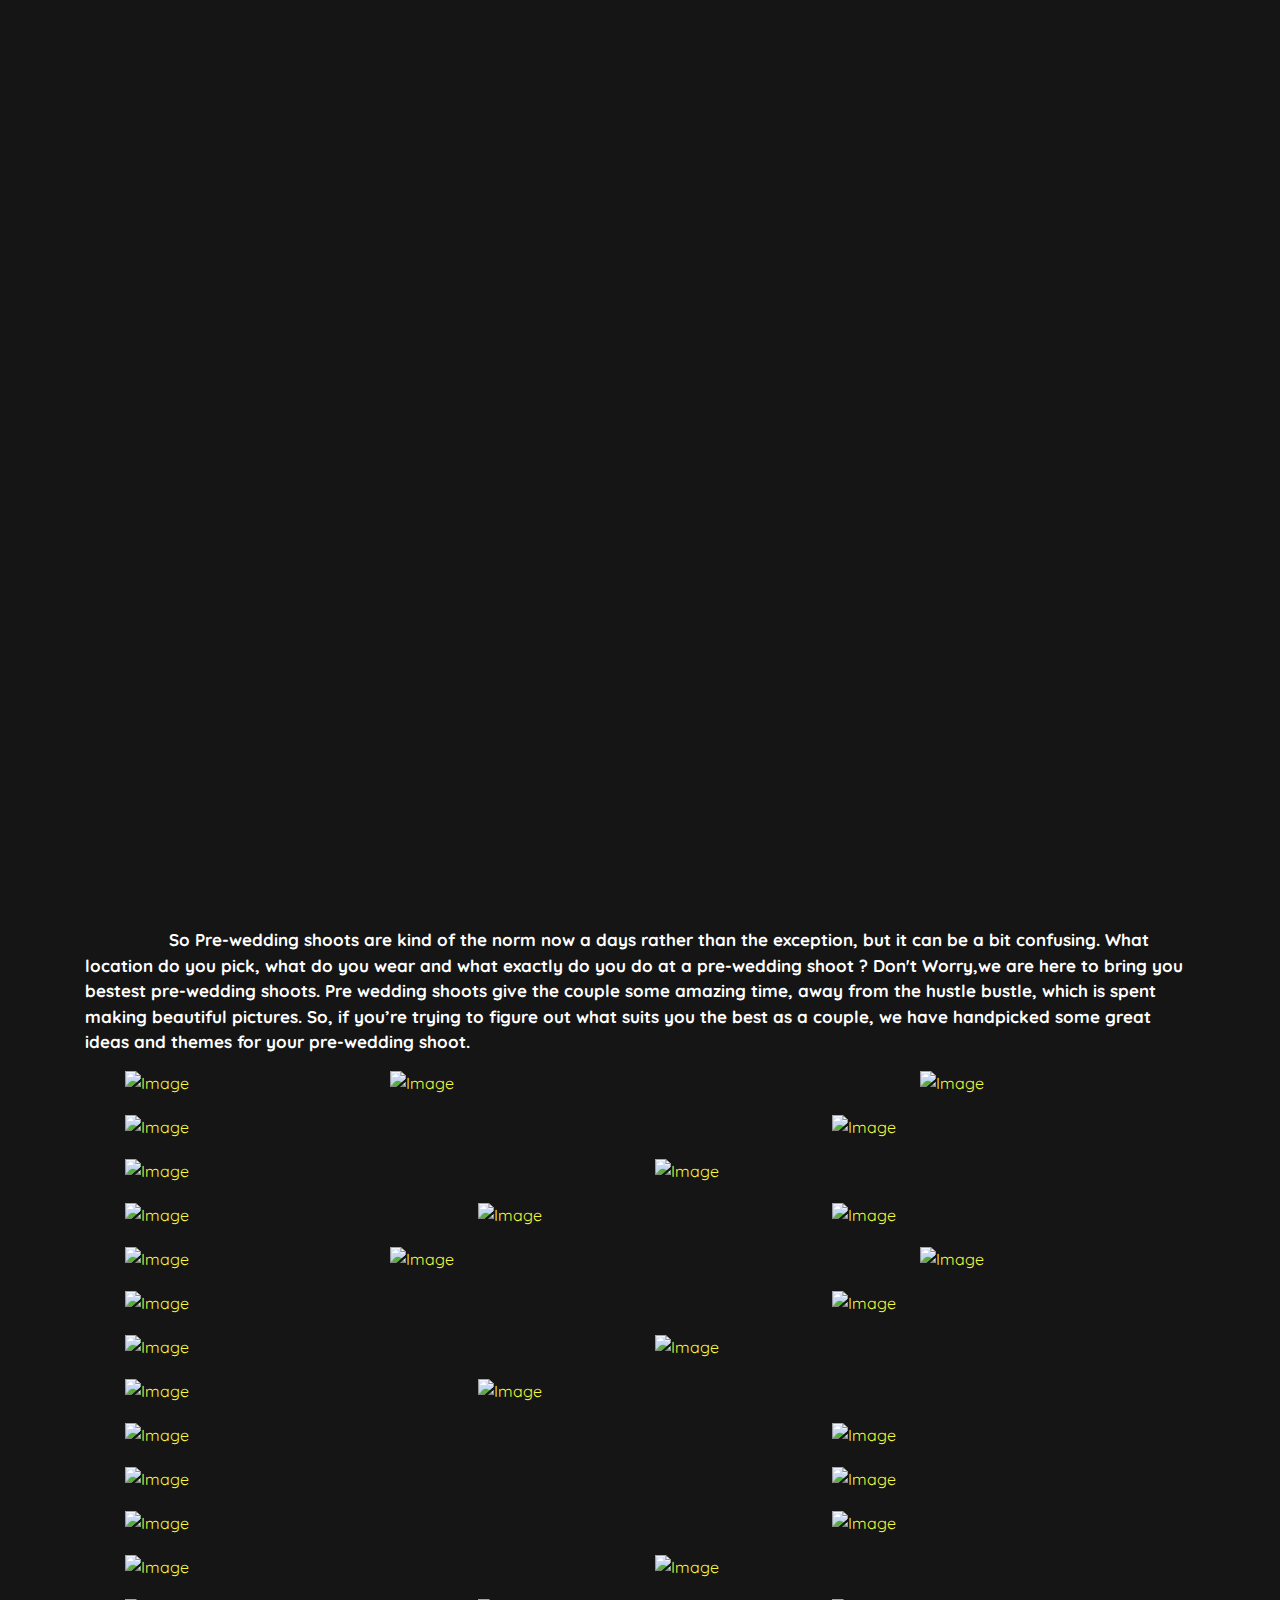
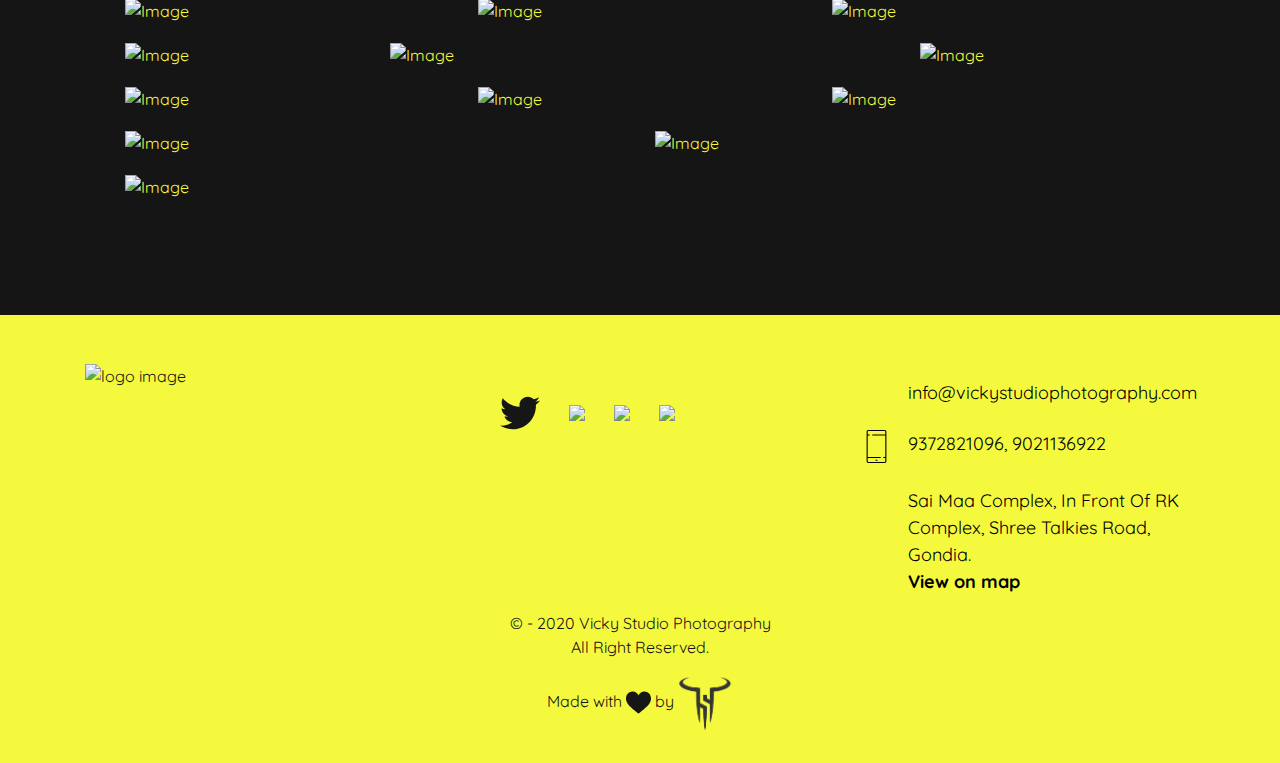
==== cinematography.html @ 84b9fa79 "Add files via upload" ====
<!DOCTYPE html>
<html>

<head>
    <title>Pre-Wedding Photography</title>
    <!-- Metadata -->
    <meta charset="utf-8">
    <meta name="viewport" content="width=device-width, initial-scale=1">
    <!-- Favicon -->
    <link rel="icon" type="image/png" href="assets/images/favicon.png" />
    <link href="images/favicon192x192.png" rel=apple-touch-icon />
    <link rel=icon href="images/favicon192x192.png">
    <link rel="icon" href="images/favicon32x32.png" sizes="32x32" />
    <link rel="icon" href="images/favicon192x192.png" sizes="192x192" />
    <!-- Fonts -->
    <link href="https://fonts.googleapis.com/css?family=Quicksand:300,400,500,600,700&display=swap" rel="stylesheet">
    <link rel="stylesheet" href="css/bootstrap.min.css">
    <!-- CSS Plugins -->
    <link rel="stylesheet" href="https://colorlib.com/preview/theme/shutter/css/magnific-popup.css">
    <link rel="stylesheet" href="https://colorlib.com/preview/theme/shutter/css/jquery-ui.css">
    <link rel="stylesheet" href="https://colorlib.com/preview/theme/shutter/css/aos.css">
    <link rel="stylesheet" href="https://colorlib.com/preview/theme/shutter/css/fancybox.min.css">
    <!-- Custom CSS File -->
    <link rel="stylesheet" href="css/style.css">
    <link rel="stylesheet" href="css/plugins.min.css">
    <link rel="stylesheet" href="css/stylegallery.css">



</head>

<body>
    <div class="">
        <!-- Preloader -->
        <div class="ms-preloader"></div>
        <!-- Header -->
        <header class="ms-header navbar-white">
            <nav class="ms-nav">
                <!-- -->
                <div class="ms-logo">
                    <a href="index.html" data-type="page-transition">
                        <div class="logo-dark"><img src="assets/images/brandlogo12.png" alt="logo image"></div>
                        <div class="logo-light current"><img src="assets/images/brandlogo12.png" alt="logo image"></div>
                    </a>
                </div>
                <button class="hamburger" type="button" data-toggle="navigation">
                    <span class="hamburger-box">
                        <span class="hamburger-label">menu</span>
                        <span class="hamburger-inner"></span>
                    </span>
                </button>
                <div class="height-full-viewport">
                    <ul class="ms-navbar">
                        <!-- Nav Link -->
                        <li class="nav-item">
                            <a href="index.html" data-type="page-transition">
                                <span class="ms-btn">home</span>
                                <span class="nav-item__label">Back to home page</span>
                            </a>
                        </li>
                        <!-- Nav Link -->
                        <!--    <li class="nav-item">
                            <a href="albums.html" data-type="page-transition">
                                <span class="ms-btn">albums</span>
                                <span class="nav-item__label">View all our works</span>
                            </a>
                        </li> -->
                        <!-- Nav Link -->
                        <li class="nav-item">
                            <a href="gallery.html" data-type="page-transition">
                                <span class="ms-btn">gallery</span>
                                <span class="nav-item__label">Interactively disintermediate</span>
                            </a>
                        </li>
                        <!-- Nav Link -->
                        <li class="nav-item">
                            <a href="services.html" data-type="page-transition">
                                <span class="ms-btn">Services</span>
                                <span class="nav-item__label">Discover fascinating stories</span>
                            </a>
                        </li>
                        <!-- Nav Link -->
                        <li class="nav-item">
                            <a href="about.html" data-type="page-transition">
                                <span class="ms-btn">about</span>
                                <span class="nav-item__label">Learn more about the author</span>
                            </a>
                        </li>
                        <!-- Nav Link -->
                        <li class="nav-item">
                            <a href="contact.html" data-type="page-transition">
                                <span class="ms-btn">contact</span>
                                <span class="nav-item__label">Get in touch and find us</span>
                            </a>
                        </li>
                    </ul>
                </div>
            </nav>
        </header>
    </div>
    <section id="prewed-header" class="pt-5 pb-5">
        <div class="container pt-5">
            <div class="row pt-5">
                <div class="col-md-12   prewed-headerbg">
                    <h1 class="item2 mt-5 "><span>Cinematographys</span></h1>
                </div>
            </div>
        </div>
    </section>
    <section id="prewed_info" class="">
        <div class="container ">
            <!-- <h2>More <span>Creativity.</span> More <span>Photography.</span></h2> -->
            <h2>All Sort of <span>Props</span> <br>& <span>Strike </span>pose as you like.</h2>
            <p class="pt-5 ">
                So Pre-wedding shoots are kind of the norm now a days rather than the exception, but it can be a bit confusing. What location do you pick, what do you wear and what exactly do you do at a pre-wedding shoot ? Don't Worry,we are here to bring you bestest pre-wedding shoots.
                Pre wedding shoots give the couple some amazing time, away from the hustle bustle, which is spent making beautiful pictures.
                So, if you’re trying to figure out what suits you the best as a couple, we have handpicked some great ideas and themes for your pre-wedding shoot.
            </p>
        </div>
    </section>
    <section id="main-gallery">
        <main class="main-content">
            <div class="container-fluid photos">
                <div class="row align-items-stretch">
                    <div class="col-6 col-md-6 col-lg-3 aos-init aos-animate" data-aos="fade-up">
                        <a href="assets/pre-wedding/prewed-(1).jpg" class="d-block photo-item" data-fancybox="gallery">
                            <img src="assets/pre-wedding/prewed-(1).jpg" alt="Image" class="img-fluid">
                            <div class="photo-text-more">
                                <span class="icon icon-search"></span>
                            </div>
                        </a>
                    </div>
                    <div class="col-6 col-md-6 col-lg-6 aos-init aos-animate" data-aos="fade-up" data-aos-delay="100">
                        <a href="assets/pre-wedding/prewed-(4).jpg" class="d-block photo-item" data-fancybox="gallery">
                            <img src="assets/pre-wedding/prewed-(4).jpg" alt="Image" class="img-fluid">
                            <div class="photo-text-more">
                                <span class="icon icon-search"></span>
                            </div>
                        </a>
                    </div>
                    <div class="col-6 col-md-6 col-lg-3 aos-init aos-animate" data-aos="fade-up" data-aos-delay="200">
                        <a href="assets/pre-wedding/prewed-(3).jpg" class="d-block photo-item" data-fancybox="gallery">
                            <img src="assets/pre-wedding/prewed-(3).jpg" alt="Image" class="img-fluid">
                            <div class="photo-text-more">
                                <span class="icon icon-search"></span>
                            </div>
                        </a>
                    </div>
                    <div class="col-6 col-md-6 col-lg-8 aos-init aos-animate" data-aos="fade-up">
                        <a href="assets/pre-wedding/prewed-(2).jpg" class="d-block photo-item" data-fancybox="gallery">
                            <img src="assets/pre-wedding/prewed-(2).jpg" alt="Image" class="img-fluid">
                            <div class="photo-text-more">
                                <span class="icon icon-search"></span>
                            </div>
                        </a>
                    </div>
                    <div class="col-6 col-md-6 col-lg-4 aos-init aos-animate" data-aos="fade-up" data-aos-delay="100">
                        <a href="assets/pre-wedding/prewed-(5).jpg" class="d-block photo-item" data-fancybox="gallery">
                            <img src="assets/pre-wedding/prewed-(5).jpg" alt="Image" class="img-fluid">
                            <div class="photo-text-more">
                                <span class="icon icon-search"></span>
                            </div>
                        </a>
                    </div>
                    <div class="col-6 col-md-6 col-lg-6 aos-init" data-aos="fade-up">
                        <a href="assets/pre-wedding/prewed-(6).jpg" class="d-block photo-item" data-fancybox="gallery">
                            <img src="assets/pre-wedding/prewed-(6).jpg" alt="Image" class="img-fluid">
                            <div class="photo-text-more">
                                <span class="icon icon-search"></span>
                            </div>
                        </a>
                    </div>
                    <div class="col-6 col-md-6 col-lg-6 aos-init" data-aos="fade-up" data-aos-delay="100">
                        <a href="assets/pre-wedding/prewed-(7).jpg" class="d-block photo-item" data-fancybox="gallery">
                            <img src="assets/pre-wedding/prewed-(7).jpg" alt="Image" class="img-fluid">
                            <div class="photo-text-more">
                                <span class="icon icon-search"></span>
                            </div>
                        </a>
                    </div>
                    <div class="col-6 col-md-6 col-lg-4 aos-init" data-aos="fade-up">
                        <a href="assets/pre-wedding/prewed-(8).jpg" class="d-block photo-item" data-fancybox="gallery">
                            <img src="assets/pre-wedding/prewed-(8).jpg" alt="Image" class="img-fluid">
                            <div class="photo-text-more">
                                <span class="icon icon-search"></span>
                            </div>
                        </a>
                    </div>
                    <div class="col-6 col-md-6 col-lg-4 aos-init" data-aos="fade-up" data-aos-delay="100">
                        <a href="assets/pre-wedding/prewed-(9).jpg" class="d-block photo-item" data-fancybox="gallery">
                            <img src="assets/pre-wedding/prewed-(9).jpg" alt="Image" class="img-fluid">
                            <div class="photo-text-more">
                                <span class="icon icon-search"></span>
                            </div>
                        </a>
                    </div>
                    <div class="col-6 col-md-6 col-lg-4 aos-init" data-aos="fade-up" data-aos-delay="200">
                        <a href="assets/pre-wedding/prewed-(10).jpg" class="d-block photo-item" data-fancybox="gallery">
                            <img src="assets/pre-wedding/prewed-(10).jpg" alt="Image" class="img-fluid">
                            <div class="photo-text-more">
                                <span class="icon icon-search"></span>
                            </div>
                        </a>
                    </div>
                    <div class="col-6 col-md-6 col-lg-3 aos-init" data-aos="fade-up">
                        <a href="assets/pre-wedding/prewed-(12).jpg" class="d-block photo-item" data-fancybox="gallery">
                            <img src="assets/pre-wedding/prewed-(12).jpg" alt="Image" class="img-fluid">
                            <div class="photo-text-more">
                                <span class="icon icon-search"></span>
                            </div>
                        </a>
                    </div>
                    <div class="col-6 col-md-6 col-lg-6 aos-init" data-aos="fade-up" data-aos-delay="100">
                        <a href="assets/pre-wedding/prewed-(11).jpg" class="d-block photo-item" data-fancybox="gallery">
                            <img src="assets/pre-wedding/prewed-(11).jpg" alt="Image" class="img-fluid">
                            <div class="photo-text-more">
                                <span class="icon icon-search"></span>
                            </div>
                        </a>
                    </div>
                    <div class="col-6 col-md-6 col-lg-3 aos-init" data-aos="fade-up" data-aos-delay="200">
                        <a href="assets/pre-wedding/prewed-(13).jpg" class="d-block photo-item" data-fancybox="gallery">
                            <img src="assets/pre-wedding/prewed-(13).jpg" alt="Image" class="img-fluid">
                            <div class="photo-text-more">
                                <span class="icon icon-search"></span>
                            </div>
                        </a>
                    </div>
                    <div class="col-6 col-md-6 col-lg-8 aos-init" data-aos="fade-up">
                        <a href="assets/pre-wedding/prewed-(14).jpg" class="d-block photo-item" data-fancybox="gallery">
                            <img src="assets/pre-wedding/prewed-(14).jpg" alt="Image" class="img-fluid">
                            <div class="photo-text-more">
                                <span class="icon icon-search"></span>
                            </div>
                        </a>
                    </div>
                    <div class="col-6 col-md-6 col-lg-4 aos-init" data-aos="fade-up" data-aos-delay="100">
                        <a href="assets/pre-wedding/prewed-(15).jpg" class="d-block photo-item" data-fancybox="gallery">
                            <img src="assets/pre-wedding/prewed-(15).jpg" alt="Image" class="img-fluid">
                            <div class="photo-text-more">
                                <span class="icon icon-search"></span>
                            </div>
                        </a>
                    </div>
                    <div class="col-6 col-md-6 col-lg-6 aos-init" data-aos="fade-up">
                        <a href="assets/pre-wedding/prewed-(16).jpg" class="d-block photo-item" data-fancybox="gallery">
                            <img src="assets/pre-wedding/prewed-(16).jpg" alt="Image" class="img-fluid">
                            <div class="photo-text-more">
                                <span class="icon icon-search"></span>
                            </div>
                        </a>
                    </div>
                    <div class="col-6 col-md-6 col-lg-6 aos-init" data-aos="fade-up" data-aos-delay="100">
                        <a href="assets/pre-wedding/prewed-(17).jpg" class="d-block photo-item" data-fancybox="gallery">
                            <img src="assets/pre-wedding/prewed-(17).jpg" alt="Image" class="img-fluid">
                            <div class="photo-text-more">
                                <span class="icon icon-search"></span>
                            </div>
                        </a>
                    </div>
                    <div class="col-6 col-md-6 col-lg-4 aos-init" data-aos="fade-up">
                        <a href="assets/pre-wedding/prewed-(19).jpg" class="d-block photo-item" data-fancybox="gallery">
                            <img src="assets/pre-wedding/prewed-(19).jpg" alt="Image" class="img-fluid">
                            <div class="photo-text-more">
                                <span class="icon icon-search"></span>
                            </div>
                        </a>
                    </div>
                    <div class="col-6 col-md-6 col-lg-8 aos-init" data-aos="fade-up" data-aos-delay="100">
                        <a href="assets/pre-wedding/prewed-(18).jpg" class="d-block photo-item" data-fancybox="gallery">
                            <img src="assets/pre-wedding/prewed-(18).jpg" alt="Image" class="img-fluid">
                            <div class="photo-text-more">
                                <span class="icon icon-search"></span>
                            </div>
                        </a>
                    </div>
                    <div class="col-6 col-md-6 col-lg-8 aos-init" data-aos="fade-up" data-aos-delay="100">
                        <a href="assets/pre-wedding/prewed-(20).jpg" class="d-block photo-item" data-fancybox="gallery">
                            <img src="assets/pre-wedding/prewed-(20).jpg" alt="Image" class="img-fluid">
                            <div class="photo-text-more">
                                <span class="icon icon-search"></span>
                            </div>
                        </a>
                    </div>




                    <div class="col-6 col-md-6 col-lg-4 aos-init aos-animate" data-aos="fade-up">
                        <a href="assets/pre-wedding/prewed-(21).jpg" class="d-block photo-item" data-fancybox="gallery">
                            <img src="assets/pre-wedding/prewed-(21).jpg" alt="Image" class="img-fluid">
                            <div class="photo-text-more">
                                <span class="icon icon-search"></span>
                            </div>
                        </a>
                    </div>
                    <div class="col-6 col-md-6 col-lg-8 aos-init aos-animate" data-aos="fade-up" data-aos-delay="100">
                        <a href="assets/pre-wedding/prewed-(22).jpg" class="d-block photo-item" data-fancybox="gallery">
                            <img src="assets/pre-wedding/prewed-(22).jpg" alt="Image" class="img-fluid">
                            <div class="photo-text-more">
                                <span class="icon icon-search"></span>
                            </div>
                        </a>
                    </div>
                    <div class="col-6 col-md-6 col-lg-4 aos-init aos-animate" data-aos="fade-up" data-aos-delay="200">
                        <a href="assets/pre-wedding/prewed-(23).jpg" class="d-block photo-item" data-fancybox="gallery">
                            <img src="assets/pre-wedding/prewed-(23).jpg" alt="Image" class="img-fluid">
                            <div class="photo-text-more">
                                <span class="icon icon-search"></span>
                            </div>
                        </a>
                    </div>
                    <div class="col-6 col-md-6 col-lg-8 aos-init aos-animate" data-aos="fade-up">
                        <a href="assets/pre-wedding/prewed-(24).jpg" class="d-block photo-item" data-fancybox="gallery">
                            <img src="assets/pre-wedding/prewed-(24).jpg" alt="Image" class="img-fluid">
                            <div class="photo-text-more">
                                <span class="icon icon-search"></span>
                            </div>
                        </a>
                    </div>
                    <div class="col-6 col-md-6 col-lg-4 aos-init aos-animate" data-aos="fade-up" data-aos-delay="100">
                        <a href="assets/pre-wedding/prewed-(25).jpg" class="d-block photo-item" data-fancybox="gallery">
                            <img src="assets/pre-wedding/prewed-(25).jpg" alt="Image" class="img-fluid">
                            <div class="photo-text-more">
                                <span class="icon icon-search"></span>
                            </div>
                        </a>
                    </div>
                    <div class="col-6 col-md-6 col-lg-6 aos-init" data-aos="fade-up">
                        <a href="assets/pre-wedding/prewed-(26).jpg" class="d-block photo-item" data-fancybox="gallery">
                            <img src="assets/pre-wedding/prewed-(26).jpg" alt="Image" class="img-fluid">
                            <div class="photo-text-more">
                                <span class="icon icon-search"></span>
                            </div>
                        </a>
                    </div>
                    <div class="col-6 col-md-6 col-lg-6 aos-init" data-aos="fade-up" data-aos-delay="100">
                        <a href="assets/pre-wedding/prewed-(27).jpg" class="d-block photo-item" data-fancybox="gallery">
                            <img src="assets/pre-wedding/prewed-(27).jpg" alt="Image" class="img-fluid">
                            <div class="photo-text-more">
                                <span class="icon icon-search"></span>
                            </div>
                        </a>
                    </div>
                    <div class="col-6 col-md-6 col-lg-4 aos-init" data-aos="fade-up">
                        <a href="assets/pre-wedding/prewed-(28).jpg" class="d-block photo-item" data-fancybox="gallery">
                            <img src="assets/pre-wedding/prewed-(28).jpg" alt="Image" class="img-fluid">
                            <div class="photo-text-more">
                                <span class="icon icon-search"></span>
                            </div>
                        </a>
                    </div>
                    <div class="col-6 col-md-6 col-lg-4 aos-init" data-aos="fade-up" data-aos-delay="100">
                        <a href="assets/pre-wedding/prewed-(29).jpg" class="d-block photo-item" data-fancybox="gallery">
                            <img src="assets/pre-wedding/prewed-(29).jpg" alt="Image" class="img-fluid">
                            <div class="photo-text-more">
                                <span class="icon icon-search"></span>
                            </div>
                        </a>
                    </div>
                    <div class="col-6 col-md-6 col-lg-4 aos-init" data-aos="fade-up" data-aos-delay="200">
                        <a href="assets/pre-wedding/prewed-(30).jpg" class="d-block photo-item" data-fancybox="gallery">
                            <img src="assets/pre-wedding/prewed-(30).jpg" alt="Image" class="img-fluid">
                            <div class="photo-text-more">
                                <span class="icon icon-search"></span>
                            </div>
                        </a>
                    </div>
                    <div class="col-6 col-md-6 col-lg-3 aos-init" data-aos="fade-up">
                        <a href="assets/pre-wedding/prewed-(31).jpg" class="d-block photo-item" data-fancybox="gallery">
                            <img src="assets/pre-wedding/prewed-(31).jpg" alt="Image" class="img-fluid">
                            <div class="photo-text-more">
                                <span class="icon icon-search"></span>
                            </div>
                        </a>
                    </div>
                    <div class="col-6 col-md-6 col-lg-6 aos-init" data-aos="fade-up" data-aos-delay="100">
                        <a href="assets/pre-wedding/prewed-(32).jpg" class="d-block photo-item" data-fancybox="gallery">
                            <img src="assets/pre-wedding/prewed-(32).jpg" alt="Image" class="img-fluid">
                            <div class="photo-text-more">
                                <span class="icon icon-search"></span>
                            </div>
                        </a>
                    </div>
                    <div class="col-6 col-md-6 col-lg-3 aos-init" data-aos="fade-up" data-aos-delay="200">
                        <a href="assets/pre-wedding/prewed-(33).jpg" class="d-block photo-item" data-fancybox="gallery">
                            <img src="assets/pre-wedding/prewed-(33).jpg" alt="Image" class="img-fluid">
                            <div class="photo-text-more">
                                <span class="icon icon-search"></span>
                            </div>
                        </a>
                    </div>
                    <div class="col-6 col-md-6 col-lg-4 aos-init" data-aos="fade-up">
                        <a href="assets/pre-wedding/prewed-(34).jpg" class="d-block photo-item" data-fancybox="gallery">
                            <img src="assets/pre-wedding/prewed-(34).jpg" alt="Image" class="img-fluid">
                            <div class="photo-text-more">
                                <span class="icon icon-search"></span>
                            </div>
                        </a>
                    </div>
                    <div class="col-6 col-md-6 col-lg-4 aos-init" data-aos="fade-up" data-aos-delay="100">
                        <a href="assets/pre-wedding/prewed-(35).jpg" class="d-block photo-item" data-fancybox="gallery">
                            <img src="assets/pre-wedding/prewed-(35).jpg" alt="Image" class="img-fluid">
                            <div class="photo-text-more">
                                <span class="icon icon-search"></span>
                            </div>
                        </a>
                    </div>
                    <div class="col-6 col-md-6 col-lg-4 aos-init" data-aos="fade-up">
                        <a href="assets/pre-wedding/prewed-(36).jpg" class="d-block photo-item" data-fancybox="gallery">
                            <img src="assets/pre-wedding/prewed-(36).jpg" alt="Image" class="img-fluid">
                            <div class="photo-text-more">
                                <span class="icon icon-search"></span>
                            </div>
                        </a>
                    </div>
                    <div class="col-6 col-md-6 col-lg-6 aos-init" data-aos="fade-up" data-aos-delay="100">
                        <a href="assets/pre-wedding/prewed-(37).jpg" class="d-block photo-item" data-fancybox="gallery">
                            <img src="assets/pre-wedding/prewed-(37).jpg" alt="Image" class="img-fluid">
                            <div class="photo-text-more">
                                <span class="icon icon-search"></span>
                            </div>
                        </a>
                    </div>
                    <!-- <div class="col-6 col-md-6 col-lg-4 aos-init" data-aos="fade-up">
                        <a href="assets/pre-wedding/prewed-(38).jpg" class="d-block photo-item" data-fancybox="gallery">
                            <img src="assets/pre-wedding/prewed-(38).jpg" alt="Image" class="img-fluid">
                            <div class="photo-text-more">
                                <span class="icon icon-search"></span>
                            </div>
                        </a>
                    </div> -->
                    <div class="col-6 col-md-6 col-lg-6 aos-init" data-aos="fade-up" data-aos-delay="100">
                        <a href="assets/pre-wedding/prewed-(39).jpg" class="d-block photo-item" data-fancybox="gallery">
                            <img src="assets/pre-wedding/prewed-(39).jpg" alt="Image" class="img-fluid">
                            <div class="photo-text-more">
                                <span class="icon icon-search"></span>
                            </div>
                        </a>
                    </div>
                    <div class="col-12 col-md-6 col-lg-12 aos-init" data-aos="fade-up" data-aos-delay="100">
                        <a href="assets/pre-wedding/prewed-(40).jpg" class="d-block photo-item" data-fancybox="gallery">
                            <img src="assets/pre-wedding/prewed-(40).jpg" alt="Image" class="img-fluid">
                            <div class="photo-text-more">
                                <span class="icon icon-search"></span>
                            </div>
                        </a>
                    </div>




                </div>
                <div class="row justify-content-center">
                    <div class="col-md-12 text-center py-5">
                    </div>
                </div>
            </div>
        </main>
        </div>
    </section>
    <footer class="pt-5 pb-3">
        <div class="container ">
            <div class="row">
                <div class="col-md-4">
                    <img src="assets/images/footerlogoblackfull.png" alt="logo image" class="footerlogo">
                </div>
                <div class="col-md-4">
                    <ul>
                        <li><img src="assets/images/twitter.svg" class="img-fluid social-item"></li>
                        <li><img src="assets/images/facebook.svg" class="img-fluid social-item"></li>
                        <li><img src="assets/images/instagram.svg" class="img-fluid social-item"></li>
                        <li><img src="assets/images/youtube.svg" class="img-fluid social-item"></li>
                    </ul>
                </div>
                <div class="col-md-4 pt-3">
                    <div class="row">
                        <div class="col-md-12 mb-4">
                            <div class="row">
                                <div class="col-md-2 col-2">
                                    <img src="assets/images/email.svg" class="img-fluid contact-item" alt="">
                                </div>
                                <div class="col-md-10 col-10">
                                    <a href="mailto:info@vickystudiophotography.com" class="pt-2">info@vickystudiophotography.com</a>
                                </div>
                            </div>
                        </div>
                        <div class="col-md-12 mb-4  ">
                            <div class="row">
                                <div class="col-md-2 col-2">
                                    <img src="assets/images/phone.svg" class="img-fluid contact-item" alt="">
                                </div>
                                <div class="col-md-10 col-10">
                                    <a href="tel:9372821096" class=" pt-2  "> 9372821096, 9021136922</a>
                                </div>
                            </div>
                        </div>
                        <div class="col-md-12">
                            <div class="row">
                                <div class="col-md-2 col-2">
                                    <img src="assets/images/addr.svg" class="img-fluid contact-item" alt="">
                                </div>
                                <div class="col-md-10 col-10">
                                    <a href="" class="pt-2">Sai Maa Complex, In Front Of RK Complex, Shree Talkies Road, Gondia.
                                        <p> <a href="https://goo.gl/maps/mBqnuXdvBj9r9d9G7" target="_blank"><b>View on map</b></a></p>
                                    </a>
                                </div>
                            </div>
                        </div>
                    </div>
                </div>
            </div>
            <p class="text-center"> © - 2020 Vicky Studio Photography <br> All Right Reserved.</p>
            <p class="text-center">Made with <img src="assets/images/loveblackfill.svg" class="img-fluid footerlove"> by <img src="assets/images/Slogo.png" class="img-fluid devlogo"></p>
    </footer>
    <script>
    $(document).ready(function() {
        $('.image-popup-vertical-fit').magnificPopup({
            type: 'image',
            mainClass: 'mfp-with-zoom',
            gallery: {
                enabled: true
            },

            zoom: {
                enabled: true,

                duration: 300, // duration of the effect, in milliseconds
                easing: 'ease-in-out', // CSS transition easing function

                opener: function(openerElement) {

                    return openerElement.is('img') ? openerElement : openerElement.find('img');
                }
            }

        });

    });
    </script>
    <!--     <script src="http://bfintal.github.io/Counter-Up/jquery.counterup.min.js"></script> 
     -->
    <!-- Bootstrap JS -->
    <!-- <script src="https://code.jquery.com/jquery-3.4.1.slim.min.js" integrity="sha384-J6qa4849blE2+poT4WnyKhv5vZF5SrPo0iEjwBvKU7imGFAV0wwj1yYfoRSJoZ+n" crossorigin="anonymous"></script> -->
    <!--     <script src="https://cdn.jsdelivr.net/npm/popper.js@1.16.0/dist/umd/popper.min.js" integrity="sha384-Q6E9RHvbIyZFJoft+2mJbHaEWldlvI9IOYy5n3zV9zzTtmI3UksdQRVvoxMfooAo" crossorigin="anonymous"></script> -->
    <script src="https://colorlib.com/preview/theme/shutter/js/jquery-3.3.1.min.js" type="text/javascript"></script>
    <script src="js/bootstrap.min.js" integrity="sha384-wfSDF2E50Y2D1uUdj0O3uMBJnjuUD4Ih7YwaYd1iqfktj0Uod8GCExl3Og8ifwB6" crossorigin="anonymous"></script>
    <script src="https://colorlib.com/preview/theme/shutter/js/jquery.magnific-popup.min.js" type="text/javascript"></script>
    <script src="https://colorlib.com/preview/theme/shutter/js/aos.js" type="text/javascript"></script>
    <script src="https://colorlib.com/preview/theme/shutter/js/jquery.fancybox.min.js" type="text/javascript"></script>
    <script src="https://colorlib.com/preview/theme/shutter/js/main.js" type="text/javascript"></script>
    <!-- JS Libraries -->
    <!-- jquery-2.1.3.min js -->
    <!--     <script type="text/javascript" src='js/jquery-3.2.1.min.js'></script>
 -->
    <!-- <script src="https://cdnjs.cloudflare.com/ajax/libs/magnific-popup.js/1.1.0/jquery.magnific-popup.min.js"></script> -->
    <!-- Vendors -->
    <script type="text/javascript" src='js/plugins.min.js'></script>
    <!-- Main js -->
    <script type="text/javascript" src="js/main.js"></script>
    <!-- Gallery Js -->
    <script src="js/isotope.pkgd.min.js"></script>
    <!-- <script type="text/javascript" src="js/gallery.js"></script> -->
    <!-- <script src="https://colorlib.com/preview/theme/shutter/js/jquery-3.3.1.min.js" type="text/javascript"></script>
 -->
    <script>
    document.write('<script src="http://' + (location.host || 'localhost').split(':')[0] + ':35729/livereload.js?snipver=1"></' + 'script>')
    </script>
</body>

</html>
---- css/style.css ----
/*------------------------------------------------------------------
[Master Stylesheet]

Template Name: Vicky Studio - Creative Photography Portfolio
Template Demo URL: 
Version: 1.0
Author: 

--------------------------------------------------------------------

[Table of contents]

1. General style
    1.1 Typography
    1.2 Specials Classes
2. Header
    2.1 Menu
    2.2 Burger Button
    2.3 Collapse Navigation
3. Pages Style
4. Home Slider
    4.1 Slider Navigation Buttons
    4.2 Slider Inner Info
  4.3 Pagination
5. Albums
6. Gallery
7. Blog
8. About
9. Contact
10. Footer
11. Responsive Rules

--------------------------------------------------------------------
# Font: 'Quicksand';
--------------------------------------------------------------------
# Colors: #151515, #F4F93E, #555555
------------------------------------------------------------------*/

/**
 * 1. General style
 */



/*Social icons font*/
@import 'https://d1azc1qln24ryf.cloudfront.net/114779/Socicon/style-cf.css?rd5re8';


@font-face {
    font-family: 'VisiaPro-BoldOutline';
    src: url('../Web Fonts/VisiaPro-BoldOutline.woff2') format('woff2'),
        url('../Web Fonts/VisiaPro-BoldOutline.woff') format('woff'),
        url('../Web Fonts/VisiaPro-BoldOutline') format('truetype');
    font-weight: 600;
    font-style: normal;
}

@font-face {
    font-family: 'Visia Pro';
    src: url('../Web Fonts/VisiaPro-Regular.eot');
    src: url('../Web Fonts/VisiaPro-Regular.eot?#iefix') format('embedded-opentype'),
        url('../Web Fonts/VisiaPro-Regular.woff2') format('woff2'),
        url('../Web Fonts/VisiaPro-Regular.woff') format('woff'),
        url('../Web Fonts/VisiaPro-Regular.ttf') format('truetype'),
        url('../Web Fonts/VisiaPro-Regular.svg#VisiaPro-Regular') format('svg');
    font-weight: normal;
    font-style: normal;
}

@font-face {
    font-family: 'Visia Pro Bold';
    src: url('../Web Fonts/VisiaPro-Bold.eot');
    src: url('../Web Fonts/VisiaPro-Bold.eot?#iefix') format('embedded-opentype'),
        url('../Web Fonts/VisiaPro-Bold.woff2') format('woff2'),
        url('../Web Fonts/VisiaPro-Bold.woff') format('woff'),
        url('../Web Fonts/VisiaPro-Bold.ttf') format('truetype'),
        url('../Web Fonts/VisiaPro-Bold.svg#VisiaPro-Bold') format('svg');
    font-weight: bold;
    font-style: normal;
}

@font-face {
    font-family: 'Visia Pro Bold';
    src: url('../Web Fonts/VisiaPro-Bold.eot');
    src: url('../Web Fonts/VisiaPro-Bold.eot?#iefix') format('embedded-opentype'),
        url('../Web Fonts/VisiaPro-Bold.woff2') format('woff2'),
        url('../Web Fonts/VisiaPro-Bold.woff') format('woff'),
        url('../Web Fonts/VisiaPro-Bold.ttf') format('truetype'),
        url('../Web Fonts/VisiaPro-Bold.svg#VisiaPro-Bold') format('svg');
    font-weight: bold;
    font-style: normal;
}

@font-face {
    font-family: 'Altero';
    src: url('../Web Fonts/Altero-Regular.woff2') format('woff2'),
        url('../Web Fonts/Altero-Regular.woff') format('woff'),
        url('../Web Fonts/Altero-Regular.ttf') format('truetype');
    font-weight: normal;
    font-style: normal;
}


::-webkit-scrollbar {
    background-color: #f5f5f5;
    width: .5rem;
}

::-webkit-scrollbar-thumb {
    background-color: #759D9F;
    outline: .0625rem solid #527476
}

::selection {
    background: #555;
    color: #fff;
}

::-moz-selection {
    background: #555;
    color: #fff;
}

body {
    background: #151515;
    padding: 0;
    margin: 0 auto;
    min-height: 100vh;
    font-family: 'Quicksand', Arial, sans-serif;
    color: #151515;
}

article,
aside,
details,
figcaption,
footer,
header,
hgroup,
nav,
section {
    display: block;
}

a {
    color: #F4F93E;
    text-decoration: none;
}

blockquote {
    padding: 10px 20px;
    color: #151515;
    font-size: 1.4em;
    font-style: italic;
    font-weight: 300;
    margin: 0 auto 30px;
}

ul {
    list-style-type: none;
    list-style: none;
    padding-left: 0 !important;
    -webkit-padding-start: initial !important;
    -moz-padding-start: initial;
}

menu,
ol,
ul {
    padding: 0 !important;
}

button {
    background: transparent;
    border: none;
}

button:focus {
    outline: none;
}

input,
textarea {
    font-family: 'Quicksand', Arial;
}

textarea {
    padding: 14px;
}

input:focus,
textarea:focus {
    outline: none !important;
    border: 1px solid #F4F93E;
    box-shadow: none;
}

input[type="submit"] {
    position: absolute;
    display: inline-block;
    left: 0;
    top: 0;
    opacity: 0;
    z-index: 3;
    width: 100%;
    height: 100%;
    padding: 0;
    margin: 0;
    cursor: pointer;
}

input[type="submit"]:focus {
    outline: none;
}

img {
    width: 100%;
}

/* 1.1 Typography */

h1,
h2,
h4,
h5,
h6 {
    color: #151515;
    margin-top: 0;
    text-transform: uppercase;
}

h1 {
    font-size: calc(80px + 1vw);
}

h2 {
    font-size: calc(36px + 16 * (100vw - 992px) / 1508);
}

h3 {
    font-size: calc(28px + 16 * (100vw - 992px) / 1508);
    margin-bottom: 20px;
}

h4 {
    font-size: calc(24px + 16 * (100vw - 992px) / 1508);
    font-weight: 300;
}

h5 {
    font-size: 20px;
    font-weight: 400;
}

h6 {
    font-size: 18px;
    font-weight: 400;
    margin-bottom: calc(10px + 10 * (100vw - 992px) / 1508);
}

/*p {
        font-size: calc(18px + 2 * (100vw - 992px) / 1508);
        line-height: 1.8;
        font-weight: 300;
    }
*/
/* 1.2 Specials Classes */

.c-white {
    color: #fff !important;
}

.navbar-white {
    color: #fff;
    background-color: transparent !important;
}

.center-block {
    display: flex;
    justify-content: center;
}

.align-left {
    text-align: left;
}

.align-right {
    text-align: right;
}

.align-center {
    text-align: center;
    display: block;
}

.socials li {
    display: inline-block;
}

.share-links a {
    font-size: 19px;
    padding: .5em;
}

[class*="socicon-"] {
    display: inline-block;
    color: inherit;
    margin: 0;
    transition: opacity .3s ease;
}

#contact [class*="socicon-"] {
    padding-right: .7em;
}

[class*="socicon-"]:hover {
    opacity: .4;
}

/* 1.3 Button */

.ms-button {
    color: #151515;
    display: inline-block;
    position: relative;
    padding: .5em 1em;
    margin-bottom: 0;
    font-weight: 400 !important;
    font-size: 14px;
    letter-spacing: .15em;
    text-transform: uppercase;
    text-align: center;
    white-space: nowrap;
    vertical-align: middle;
    touch-action: manipulation;
    cursor: pointer;
    -webkit-user-select: none;
    -moz-user-select: none;
    -ms-user-select: none;
    user-select: none;
    background-image: none;
    text-decoration: none;
    border: solid 1px;
    transition: color .4s ease;
}

.ms-button:after {
    position: absolute;
    display: block;
    content: attr(data-title);
    padding: 7px 0;
    font-size: 14px;
    left: 0;
    top: 0;
    width: 0%;
    background: #F4F93E;
    color: #fff;
    text-indent: 1rem;
    transition: all .3s ease;
    overflow: hidden;
    border: none;
    bottom: 0;
}

.ms-button:hover {
    color: #F4F93E;
}

.ms-button:active::after,
.ms-button:focus::after,
.ms-button:hover::after {
    width: 100%;
    padding-right: 25px;
}

.ms-btn--slider:hover {
    text-decoration: none;
    color: #F4F93E;
}

.ms-btn--slider {
    text-transform: uppercase;
    text-decoration: none;
    position: absolute;
    display: flex;
    align-items: center;
    width: 18em;
    font-weight: 600;
    letter-spacing: .15em;
    left: 6%;
    font-family: Quicksand;
}

.ms-btn--slider::before {
    content: '';
    height: .1rem;
    width: 2rem;
    margin-right: .7rem;
    background: #F4F93E;
    transition: width .3s ease;
}

.ms-btn--slider:hover::before {
    width: 3rem;
}

/**
 * 2. Header
 */


.ms-header {
    position: absolute;
    width: 100%;
    background-color: #fff;
    z-index: 3;
}

/* 2.1 Menu */

.ms-logo {
    position: relative;
    z-index: 7;
    height: 50px;
}

.logo-dark,
.logo-light {
    position: absolute;
    width: 100%;
    height: 100%;
    opacity: 0;
    transition: opacity .3s ease .4s;
}

.ms-logo img {
    width: auto;
    height: 185%;
}

.logo-dark.current,
.logo-light.current {
    opacity: 1;
}

.logo-dark.active,
.logo-light.active {
    opacity: 1;
    transition: opacity .1s;
}

.ms-nav {
    padding: 2em 3em;
    color: inherit;
}

/* 2.2 Burger button */

.hamburger {
    margin-right: 0;
    margin-left: auto;
    overflow: visible;
    cursor: pointer;
    z-index: 7;
    border: 0;
    transition-timing-function: linear;
    transition-duration: .3s ease;
    transition-property: opacity, -webkit-filter;
    transition-property: opacity, filter;
    transition-property: opacity, filter, -webkit-filter;
}

.navbar-white .hamburger-label {
    color: #fff;
}

.hamburger-label {
    display: block;
    font-family: 'Quicksand', Arial;
    font-size: 16px;
    width: 100%;
    height: auto;
    position: relative;
    top: 0;
    left: -4em;
    padding-right: 4em;
    text-transform: uppercase;
    line-height: 1.5em;
    transition: color .3s ease .4s;
    color: #151515;
}

.hamburger.is-active .hamburger-label {
    color: #fff !important;
    transition: color .1s ease;
}

.hamburger-box {
    position: fixed;
    display: inline-block;
    width: 30px;
    height: 20px;
    vertical-align: middle;
    right: 100px;
}

.hamburger-inner {
    display: block;
    top: 0;
}

.navbar-white .hamburger-inner,
.navbar-white .hamburger-inner:after,
.navbar-white .hamburger-inner:before {
    background-color: #fff;
}

.hamburger-inner:after,
.hamburger-inner:before {
    display: block;
    content: '';
}

.hamburger-inner,
.hamburger-inner:after,
.hamburger-inner:before {
    position: absolute;
    width: 30px;
    height: 3px;
    background-color: #151515;
    transition: all .3s ease .5s;
    border-radius: 4px;
}

.hamburger-inner:before {
    top: 8px;
    left: 0px;
}

.hamburger-inner:after {
    top: 16px;
    /*width: 26px;*/
}

.hamburger.is-active .hamburger-inner,
.hamburger.is-active .hamburger-inner:after {
    background-color: #fff;
    transition-delay: .1s;
}

.hamburger.is-active .hamburger-inner {
    -webkit-transform: translate3d(0, 8px, 0) rotate(45deg);
    transform: translate3d(0, 8px, 0) rotate(45deg);
}

.hamburger.is-active .hamburger-inner:before {
    opacity: 0;
    transition: opacity .3s ease 0s
}

.hamburger.is-active .hamburger-inner:after {
    width: 30px;
    -webkit-transform: translate3d(0, -16px, 0) rotate(-90deg);
    transform: translate3d(0, -16px, 0) rotate(-90deg);
}

/* 2.3 Collapse navigation */

.ms-nav {
    display: flex;
    align-items: center;
}

.height-full-viewport {
    position: fixed;
    display: flex;
    flex-direction: column;
    justify-content: center;
    align-items: center;
    overflow-y: auto;
    left: 0;
    top: 0;
    width: 100%;
    height: 0%;
    background-color: #151515;
    z-index: 5;
    overflow: hidden;
    transition: height .8s cubic-bezier(0.3, 1, 0.3, 1) .1s;
    background: #151515 url(../assets/images/menubg.png);

    background-position: inherit;
    background-size: cover;

}

.ms-navbar {
    z-index: 6;
    margin: 0 auto;
    display: block;
    /*    width: auto;*/
    width: 425px;
    height: auto;
    /* top: 0;
    left: 0;*/
    position: absolute;
    right: 90px;
    margin-top: 50px;
}

.ms-nav.is-visible .height-full-viewport {
    height: 100vh;
    transition: height 1s ease;
}

.nav-item {
    cursor: pointer;
    padding: 5px;
    opacity: 0;
    /*width: 240px;
    margin-left: 3em;
*/
    transition: opacity .3s ease;
}

.ms-navbar a {
    display: block;
}

.ms-navbar .ms-btn {
    display: inline-block;
    text-transform: uppercase;
    line-height: 1;
    padding: 0 0.25em;
    position: relative;
}

.ms-navbar .ms-btn {
    /*font-size: 60px;*/
    font-size: 70px;
    letter-spacing: .02em;
    color: #fff;
    font-weight: 700 !important;
    -webkit-backface-visibility: hidden;
    backface-visibility: hidden;
    font-family: Altero;
    -webkit-text-stroke: 1px #fff;
    color: transparent;
}

.ms-btn::before {
    content: '';
    position: absolute;
    top: 0;
    /*left: 0;*/
    left: 24px;
    width: 100%;
    height: 100%;
    background: #F4F93E;
    height: .1rem;
    top: 65%;
    width: 0;
    transition: width .3s ease;
}

.nav-item__label {
    position: relative;
    display: block;
    /* margin: 0.5em 0 0 0;
    margin-top: 0.25em;
    padding: 0.5em;*/
    color: #555;
    transition: color .3s ease;
    text-decoration: none;
    margin-left: 22px;
}

.nav-item:hover .nav-item__label {
    color: #9a9a9a;
}

.is-visible .nav-item {
    opacity: 1;
    transition: opacity 2s cubic-bezier(0.16, 1.08, 0.38, 0.98) .3s;
}

.nav-item .ms-btn {
    transition: all .3s ease;
}

.nav-item:active .ms-btn,
.nav-item:focus .ms-btn,
.nav-item:hover .ms-btn {
    color: #fff;
    opacity: 1;
    padding-left: 4.4rem;
}

.nav-item:active .ms-btn::before,
.nav-item:focus .ms-btn::before,
.nav-item:hover .ms-btn::before {
    width: 2rem;
}

/**
 * 3. Pages Style
 */

.ms-preloader {
    width: 100%;
    height: 100%;
    position: fixed;
    z-index: 8;
    top: 0;
    left: 0;
    opacity: 1;
    visibility: visible;
    background-color: #151515;
}

.ms-main-container {
    position: relative;
    width: 100%;
    min-height: 100vh;
    opacity: 0;
    background-color: #151515;
    overflow-x: hidden;
}

.ms-container {
    width: 100%;
    height: 100%;
    position: relative;
    padding-top: 12em;
}

.ms-section__block {
    width: 85%;
    max-width: 88em;
    margin: 0 auto 6em;
}

.ms-page-title span {
    text-transform: uppercase;
    letter-spacing: .15em;
    color: #F4F93E;
}

.page-header {
    text-transform: uppercase;
    position: relative;
    margin: 15px 0;
}

.page-desc {
    width: 50vh;
    font-size: 1.5em;
    line-height: 1.5;
    color: #151515;
    letter-spacing: .05em;
}

.nav-item a:hover {
    text-decoration: none !important;
}

/**
 * 4. Home Slider
 */

.home-slider {
    padding-top: 0 !important;
}

.swiper-container {
    width: 100%;
    height: 100vh;
}

.swiper-slide {
    overflow: hidden;
}

.overlay {
    position: absolute;
    width: 100%;
    height: 100%;
    top: 0;
    left: 0;
    z-index: 1;
    opacity: 1;
    background: -moz-linear-gradient(top, black 0, transparent 50%, transparent 63%, rgba(0, 0, 0, 1) 100%);
    background: -webkit-linear-gradient(top, black 0, transparent 50%, transparent 63%, rgba(0, 0, 0, 1) 100%);
    background: linear-gradient(to bottom, black 0, transparent 50%, transparent 63%, rgba(0, 0, 0, 1) 100%);
    filter: progid: DXImageTransform.Microsoft.gradient(startColorstr='#000000', endColorstr='#c9000000', GradientType=0);
    transition: all .65s ease;
}

.swiper-slide-duplicate-active .overlay,
.swiper-slide-active .overlay {
    opacity: .4;
}

.slide-inner {
    position: absolute;
    width: 100%;
    height: 100%;
    left: 0;
    top: 0;
    background: #000;
    -webkit-backface-visibility: hidden;
    backface-visibility: hidden;
}

.slide-inner--image {
    position: absolute;
    width: 100%;
    height: 100%;
    background-size: cover;
    background-position: center;
    opacity: .2;
    transform: scale(1.07);
    -webkit-transition: opacity .6s ease-in-out, transform 2s ease .7s;
    -moz-transition: opacity .6s ease-in-out, transform 2s ease .7s;
    transition: opacity .6s ease-in-out, transform 2s ease .7s;
}

.swiper-slide-duplicate-active .slide-inner--image,
.swiper-slide-active .slide-inner--image {
    opacity: 1;
    transform: scale(1);
}

/* 4.1 Slider navigation buttons */

.swiper-button-prev,
.swiper-button-next {
    text-transform: uppercase;
    color: #000;
    letter-spacing: .2em;
    line-height: 2em;
    font-size: 13px;
    width: auto;
    height: 24px;
    background-image: none !important;
    -webkit-backface-visibility: hidden;
    backface-visibility: hidden;
    background: #F4F93E;
    background: #fff;
    padding-left: 7px;

}

.swiper-button-prev {
    padding-left: 6em;
    left: 0;
    -webkit-transition: padding-left .3s ease;
    -moz-transition: padding-left .3s ease;
    transition: padding-left .3s ease;
}

.swiper-button-next {
    padding-right: 6em;
    right: 0;
    -webkit-transition: padding-right .3s ease;
    -moz-transition: padding-right .3s ease;
    transition: padding-right .3s ease;
}

.swiper-button-prev::after {
    content: "";
    width: 4em;
    height: 1px;
    background-color: #000;
    position: absolute;
    left: 0;
    top: calc(50% - 1px);
    -webkit-transition: width .3s ease;
    -moz-transition: width .3s ease;
    transition: width .3s ease;
}

.swiper-button-next::after {
    content: "";
    width: 4em;
    height: 1px;
    background-color: #000;
    position: absolute;
    right: 0;
    top: calc(50% - 1px);
    -webkit-transition: width .3s ease;
    -moz-transition: width .3s ease;
    transition: width .3s ease;
}

.swiper-button-prev:hover {
    padding-left: 90px;
}

.swiper-button-prev:hover::after {
    width: 75px;
}

.swiper-button-next:hover {
    padding-right: 90px;
}

.swiper-button-next:hover::after {
    width: 75px;
}

/* 4.2 Slider inner info */

/*Internal Overlay*/

.ashade-album-item__overlay {
    position: absolute;
    opacity: 0;
    transition: opacity 1s;
    pointer-events: none;
    width: 33.33%;
    height: 100%;
    left: -1px;
    top: 0;
    background: linear-gradient(-90deg, rgba(0, 0, 0, 0) 0%, #000 100%);
    opacity: 0.75;
}

.slide-inner--info {
    position: absolute;
    top: 100%;
    width: 100vh;
    display: flex;
    justify-content: center;
    transform-origin: 0% 0%;
    transform: rotate(-90deg);
    transition: left 1s, opacity 0.5s;
    z-index: 3;
    cursor: default;
    /*pointer-events: none;*/
    opacity: 1;
}


.slide-inner--info::before {

    content: '';
    width: 100%;
    height: 1px;
    background: rgba(255, 255, 255, 0.1);
    position: absolute;
    left: 0;
    top: 22px;

}

.swiper-slide-active .slide-inner--info {
    opacity: 1;
    transition: opacity 1s ease 1s;
    left: 136px;
}

/*.slide-inner--info h1 {
    margin: 10px 0;
    text-transform: uppercase;
    font-weight: 900;
    line-height: 1em;
    color: #fff;


}*/
.slide-inner--info h1 {

    margin: 39px 0;
    text-transform: uppercase;
    font-weight: 900;
    line-height: 1em;
    color: #fff;
    font-size: 50px;
    position: absolute;
    left: 5%;
    font-family: 'Altero';
}

.slide--info__link {
    text-transform: uppercase;
    color: #fff;
    text-decoration: none;
    border-bottom: solid 2px;
}

.swiper-slide--bottom {
    position: absolute;
    z-index: 2;
    bottom: 0;
    left: 0;
    right: 0;
    height: 90px;
    width: 100%;
    max-width: 1440px;
    margin: 0 auto;
}

/* 4.3 Pagination */

.expanded-timeline {
    position: absolute;
    display: -webkit-box;
    display: -ms-flexbox;
    display: flex;
    -webkit-box-align: center;
    -ms-flex-align: center;
    align-items: center;
    -webkit-box-pack: right;
    -ms-flex-pack: right;
    /*justify-content: right;*/
    z-index: 3;
    bottom: 2.8em;
    right: 3em;
    width: 40vh;
}

.swiper-pagination {
    z-index: 4;
    width: 85%;
    left: 0;
    right: 0;
    height: 1px;
    background-color: rgba(255, 255, 255, .5);
}

.swiper-pagination-progressbar-fill {
    background: #fff !important;
}

.expanded-timeline__counter span {
    text-align: center;
    margin-left: 1.8em;
    margin-right: 100%;
    padding: .4em 0;
    color: #fff;
    display: block;
}

.scroll-message {
    position: absolute;
    right: 0;
    color: #fff;
    opacity: .5;
    font-size: 12px;
    display: -webkit-box;
    display: -ms-flexbox;
    display: flex;
    -webkit-box-orient: vertical;
    -webkit-box-direction: normal;
    -ms-flex-direction: column;
    flex-direction: column;
    -webkit-box-pack: center;
    -ms-flex-pack: center;
    justify-content: center;
    text-align: center;
    letter-spacing: .15em;
}

.scroll-svg {
    width: 24px;
    margin: 0 auto 1.2em;
    display: block;
}

/**
 * 5. Albums
 */

.filtr-container {
    transition: height .5s ease-out;
    overflow: hidden;
}

.filtr-btn {
    display: inline-block;
    margin-bottom: 2.4em;
}

.filtr-btn li {
    cursor: pointer;
    display: inline-block;
    opacity: .5;
    margin-bottom: 15px;
    transition: opacity .3s ease;
}

.filtr-btn h6 {
    margin-bottom: 0;
    padding-right: 1.2em;
}

.filtr-btn li.active {
    opacity: 1;
}

.filtr-btn li:hover {
    opacity: 1 !important;
}

.album-item {
    padding-bottom: 1.8em;
}

.album-item a {
    padding-top: 60%;
    display: flex;
    overflow: hidden;
    position: relative;
    z-index: 9;
}

.album-item__img {
    position: absolute;
    width: 100.5%;
    height: 100%;
    top: 0;
    left: 0;
    background-position: 50% 50%;
    background: no-repeat;
    background-position: center;
    background-size: cover;
    transform: scale(1);
    transition: transform .3s ease;
    -webkit-backface-visibility: hidden;
    backface-visibility: hidden;
}

.album-item__overlay {
    position: absolute;
    top: 0;
    left: 0;
    width: 100.5%;
    height: 100%;
    z-index: 2;
    overflow: hidden;
}

.album-item__cover {
    position: absolute;
    top: 0;
    left: 0;
    width: 100%;
    height: 100%;
    background-color: rgba(0, 0, 0, .7);
    z-index: 1;
    overflow: hidden;
    opacity: 0;
    transition: opacity .3s ease;
}

.album-item__overlay h5 {
    position: relative;
    color: #fff;
    margin: 0;
    max-width: 100%;
    padding: 1em;
    height: 100%;
    display: flex;
    justify-content: center;
    align-items: center;
    -webkit-backface-visibility: hidden;
    backface-visibility: hidden;
    z-index: 1;
    transform: scale(1.5);
    opacity: 0;
    transition: all .3s ease;
}

.album-item:hover .album-item__img {
    transform: scale(1.1);
}

.album-item:hover .album-item__cover,
.album-item:hover .album-item__overlay h5 {
    opacity: 1;
    transform: translateZ(0);
}

/**
 * 6. Gallery
 */

.ug-thumb-overlay:hover::before {
    top: 15px;
    right: 15px;
}

.ug-thumb-overlay:hover::after {
    bottom: 15px;
    left: 15px;
}

.ug-thumb-image {
    -webkit-backface-visibility: hidden;
    backface-visibility: hidden;
    opacity: 0;
    transition: transform .3s ease, opacity 2s cubic-bezier(0.16, 1.08, 0.38, 0.98) 0s !important;
}

.ug-thumb-image {
    transform: scale(1) !important;
}

.ug-thumb-wrapper,
.post-item {
    pointer-events: none;
}

.ug-thumb-wrapper.ug-tile.ug-tile-clickable.ug-thumb-ratio-set:hover .ug-thumb-image {
    transform: scale(1.1) !important;
}

/**
 * 7. Blog
 */

.ms-right-sidebar {
    display: inline-block;
}

.ms-right-sidebar h5 {
    margin-bottom: 15px;
}

.ms-right-sidebar a {
    display: block;
    border-top: solid 1px rgba(103, 103, 103, .3);
    padding: 15px 0;
}

.ms-right-sidebar a:hover .post-item__title,
.ms-right-sidebar a:hover .post-item__title {
    color: #F4F93E;
}

.ms-right-sidebar .post-item__title {
    margin-bottom: 0;
    transition: color .3s ease;
}

.ms-right-sidebar .post-item__date {
    margin-top: .3em;
}

#ms-blog-post img {
    margin-bottom: 30px;
}

.post-item {
    margin-bottom: 3em;
    padding-right: 3em;
}

.post-item:nth-child(2n) {
    padding-right: 15px;
    padding-left: 3em;
}

.post-item__img {
    position: relative;
    overflow: hidden;
}

.album-item__overlay::before,
.post-item__img::before {
    content: '';
    position: absolute;
    width: 100%;
    height: 100%;
    top: 0;
    left: 0;
    z-index: 1;
    opacity: 1;
    background-color: rgb(240, 240, 240);
    transition: opacity 2s cubic-bezier(0.16, 1.08, 0.38, 0.98) 1.2s;
}

.loaded .album-item__overlay::before,
.loaded .post-item__img::before {
    opacity: 0;
}

.post-item__img img {
    width: 100%;
    height: auto;
    max-height: 35em;
    padding: 0;
    display: block;
}

.post-item__img::after {
    content: '';
    position: absolute;
    width: 100%;
    height: 100%;
    top: 0;
    left: 0;
    z-index: 1;
    opacity: 0;
    background: rgba(231, 55, 39, 0);
    background: -moz-radial-gradient(center, ellipse cover, rgba(231, 55, 39, 0) 0%, rgba(0, 0, 0, 1) 100%);
    background: -webkit-gradient(radial, center center, 0px, center center, 100%, color-stop(0%, rgba(231, 55, 39, 0)), color-stop(100%, rgba(0, 0, 0, 1)));
    background: -webkit-radial-gradient(center, ellipse cover, rgba(231, 55, 39, 0) 0%, rgba(0, 0, 0, 1) 100%);
    background: -o-radial-gradient(center, ellipse cover, rgba(231, 55, 39, 0) 0%, rgba(0, 0, 0, 1) 100%);
    background: -ms-radial-gradient(center, ellipse cover, rgba(231, 55, 39, 0) 0%, rgba(0, 0, 0, 1) 100%);
    background: radial-gradient(ellipse at center, rgba(231, 55, 39, 0) 0%, rgba(0, 0, 0, 1) 100%);
    filter: progid: DXImageTransform.Microsoft.gradient(startColorstr='#e73727', endColorstr='#000000', GradientType=1);
    transition: opacity .3s ease;
}

.post-item__info {
    position: relative;
    margin: 2.5em 0 0 2.5em;
}

.post-item__title {
    width: 100%;
    max-width: 400px;
    margin-left: 0;
    margin-right: auto;
    margin-bottom: 20px;
}

.post-item__date {
    margin-left: 0;
    margin-right: auto;
    color: rgba(0, 0, 0, 0.7);
    font-size: 14px;
}

.post-item__link {
    position: absolute;
    width: auto;
    bottom: 0;
    right: 0;
    padding-right: 3em;
    font-size: 14px;
    text-transform: uppercase;
    letter-spacing: .12em;
    -webkit-transition: padding-right .3s ease;
    -moz-transition: padding-right .3s ease;
    transition: padding-right .3s ease;
}

.post-item__link::after {
    content: '';
    width: 2em;
    height: 1px;
    position: absolute;
    top: calc(50% - 1px);
    right: 0;
    background: red;
    -webkit-transition: width .3s ease;
    -moz-transition: width .3s ease;
    transition: width .3s ease;
}

.post-item:hover .post-item__img::after {
    opacity: .7;
}

.post-item:hover .post-item__link::after {
    width: 3em;
}

.post-item:hover .post-item__link {
    padding-right: 4em;
}

.ms-pagination {
    padding: 0;
    display: flex;
    justify-content: center;
}

.page-item {
    height: auto;
    position: relative;
    display: inline-block;
    margin: 0 .5em;
    border-right: none !important;
}

.page-item:last-child {
    border-right: solid 1px rgba(0, 0, 0, .1);
}

.page-link {
    padding: 1em;
    display: block;
    line-height: 1em;
}

/**
 * 8. About
 */

.about__info {
    justify-content: center;
    display: flex;
    flex-direction: column;
}

.about__info h4 {
    margin: 1em 0;
}

#about .row {
    margin-bottom: 9em;
}

/**
 * 9. Contact
 */

.form-group {
    position: relative;
    margin: 0;
    transition: border-color .3s ease;
}

.form-control {
    position: relative;
    display: block;
    width: 100%;
    padding: 0 1em;
    height: 34px;
    font-size: calc(16px + 2 * (100vw - 992px) / 1508);
    color: #151515;
    font-weight: 300;
    margin-bottom: 2em;
    background-image: none;
    border: 1px solid #555;
}

#message {
    min-height: 150px;
    max-height: 150px;
    max-width: 100%;
    min-width: 100%;
    padding: 10px 14px;
}

label.error {
    position: absolute;
    bottom: 1.2em;
    font-size: 12px;
    color: #F4F93E;
}

/**
 * 10. Footer
 */

footer {
    position: relative;
    right: 0;
    /*bottom: -50px;*/
    left: 0;
    width: 100%;
    background: #fff;
    z-index: 1;
}

.ms-footer {
    width: 85%;
    max-width: 88em;
    margin: 0 auto;
    display: flex;
    font-size: 16px;
    align-items: center;
}

.ms-footer .copyright {
    padding: 1.2em 0;
    margin-left: 0;
    margin-right: auto;
}

.ms-footer .socials {
    padding: 0;
    margin-left: auto;
    margin-right: 0;
}

.ms-footer .socials a {
    padding-left: 15px;
}

/**
 * 11. Responsive Rules
 */

@media only screen and (max-width: 805px) {
    h1 {
        font-size: calc(48px + 1vw);
    }

    h6 {
        font-size: 16px;
    }

    blockquote {
        margin: 0 auto 15px;
        font-size: 1em;
    }

    .hamburger-box {
        right: 30px;
    }

    .expanded-timeline {
        width: 50vh;
    }

    .ms-nav {
        padding-top: 1.4em;
    }

    .ms-navbar .ms-btn {
        font-size: 2.4em;
    }

    .height-full-viewport {
        background-position: bottom;
        background-size: 330px;
        background-repeat: no-repeat;
    }

    .ms-navbar {
        position: relative;
        width: 100%;
        min-height: 100%;
        display: flex;
        justify-content: center;
        flex-direction: column;
        align-items: center;
        overflow-y: auto;
        right: 0px;
    }

    .nav-item {
        display: inline-block;
        width: auto;
        margin-left: 0;
    }

    .nav-item__label {
        display: none;
    }

    .ms-nav {
        padding-left: 15px;
        padding-right: 15px;
        padding-bottom: 1.4em;
    }

    .overlay {
        background: -moz-linear-gradient(top, black 0, transparent 35%, transparent 45%, rgba(0, 0, 0, 0.9) 100%);
        background: -webkit-linear-gradient(top, black 0, transparent 35%, transparent 45%, rgba(0, 0, 0, 0.9) 100%);
        background: linear-gradient(to bottom, black 0, transparent 35%, transparent 45%, rgba(0, 0, 0, 0.9) 100%);
        filter: progid: DXImageTransform.Microsoft.gradient(startColorstr='#000000', endColorstr='#c9000000', GradientType=0);
    }

    .swiper-button-prev,
    .swiper-button-next {
        top: 50vh;
    }

    .swiper-button-prev {
        padding-left: 3em;
    }

    .swiper-button-next {
        padding-right: 3em;
    }

    .swiper-button-prev::after,
    .swiper-button-next::after {
        width: 2em;
    }

    .swiper-button-prev:hover {
        padding-left: 3em;
    }

    .swiper-button-prev:hover::after {
        width: 2em;
    }

    .swiper-button-next:hover {
        padding-right: 3em;
    }

    .swiper-button-next:hover::after {
        width: 2em;
    }

    .expanded-timeline {
        display: none;
    }

    .slide-inner--info {
        /*width: 100%;*/
        /*text-align: center;*/
        /*min-height: 50px;*/
        /*bottom: 10vh;*/
        /*padding-left: 0;*/
        /*color: #fff;*/
        /*z-index: 1;*/
        /*opacity: 0;*/
        /*transition: opacity 1s ease;*/
        /*-webkit-user-select: none;*/
        /*-moz-user-select: none;*/
        /*-ms-user-select: none;*/
        /*user-select: none;*/

        position: absolute;
        top: 100%;
        width: 100vh;
        display: flex;
        justify-content: center;
        transform-origin: 0% 0%;
        transform: rotate(-90deg);
        transition: left 1s, opacity 0.5s;
        z-index: 3;
        cursor: default;
        pointer-events: none;
        opacity: 1;
    }

    /*.ms-btn--slider {
        margin: 15px auto;
        display: inline-block;
        letter-spacing: .15em;
        background: #F4F93E;
        color: #fff;
        padding: .5em 0;
    }*/
    .ms-btn--slider {
        /*         margin: 15px auto; */
        display: inline-block;
        /*! letter-spacing: .15em; */
        background: #F4F93E;
        color: #fff;
        /*         padding: .5em 0; */
        padding-left: 8px;
        width: 14sem !important;
    }

    .slide-inner--info h1 {
        font-size: 36px;
        line-height: 34px;
    }

    .swiper-slide-active .slide-inner--info {
        left: 35px;
    }

    .ms-btn--slider {

        text-transform: uppercase;
        text-decoration: none;
        position: relative;
        display: flex;
        align-items: center;
        width: 15em;
        font-weight: 600;
        letter-spacing: .15em;
        position: absolute;
        left: 6%;
        top: -5px;
        color: #151515;
    }

    .abt-head h2 {
        font-size: 45px !important;
        padding-top: 0px !important;
    }

    .abt-head {
        padding-top: 0px !important
    }

    .abt-head .container {
        padding-top: 0px !important
    }

    .abt-head p {
        font-size: 19px !important;
        font-weight: 400 !important;
        position: relative !important;
        top: 0px !important;
        line-height: 25px !important;
        left: 5px !important;
        width: 100% !important;
    }

    .ms-btn--slider::before {
        content: '';
        display: none;
        width: 0;
    }

    .ms-container {
        padding-top: 6em;
        padding-bottom: 3em;
    }

    .ms-container.home-slider {
        padding-bottom: 0 !important;
    }

    .ms-section__block {
        width: auto;
        margin: 0 15px 3em;
    }

    .page-desc {
        width: 100%;
        font-size: 1.2em;
        line-height: 1.5;
        color: #151515;
        letter-spacing: .05em;
    }

    .post-item,
    .post-item:nth-child(2n) {
        padding-right: 15px;
        padding-left: 15px;
    }

    #contact>div {
        margin-bottom: 30px;
    }

    .ms-footer .copyright {
        margin-left: auto;
    }

    .ms-footer .socials {
        display: none;
    }

    /*Custom Responsive css*/


    .services h2 {
        font-size: 45px !important;
        padding-top: 0px !important;
    }

    #insta-follow h3 {
        margin-top: -20px !important;
        position: absolute;
        right: 40px !important;
        margin-bottom: 5px;

    }

    #insta-follow img {
        width: 70%;
        position: absolute;
        right: 0px;
    }
}





/*Custom CSS*/



.abt-head h2 {

    font-size: 58px;
    font-weight: normal;
    color: #fff;
    /*opacity: 0.4;*/
    margin-top: 60px;
    font-family: Altero;
    /*text-transform: lowercase;*/
}

.abt-head h2 span {
    -webkit-text-stroke: 1px #fff;
    color: transparent;

}

.abt-head p {
    font-family: Quicksand, sans-serif;
    font-size: 18px;
    font-weight: 400;
    position: relative;
    top: -10px;
    line-height: 32px;
    left: 0px;
    color: #fff;
    /*text-align: justify;*/
}




/*.abt-block:before
{
    content: "";
    width: 0px;
    height: 0px;
    bottom: 20px;
    left: 20px;
    position: absolute;*/
/*     border-bottom: 2px solid #F4F93E; */
/*     border-left: 2px solid #F4F93E; */
/*z-index: 4;*/
/*     transition:1s !important; */
/*}

.abt-block:hover:before {
    content: "";
    width: 20px;
    height: 20px;
    bottom: 20px;
    left: 20px;
    position: absolute;
    border-bottom: 1px solid #F4F93E;
    border-left: 1px solid #F4F93E;
    z-index: 4;
    transition:0.5s ease-in !important;
    
}
.abt-block:after {
    content: "";
    position: absolute;
    width: 0px;
    height: 0px;
    right: 20px;
    top: 65px;
*/
/*     border-top: 2px solid #F4F93E;
    border-right: 2px solid #F4F93E; */
/*z-index: 4;*/


/*}
.abt-block:hover:after {
    content: "";
    position: absolute;
    width: 20px;
    height: 20px;
    right: 20px;
    top: 65px;
    border-top: 1px solid #F4F93E;
    border-right: 1px solid #F4F93E;
    z-index: 4;
         transition:0.5s ease-in !important;

}
.abt-bk::before {
    content: "";
    width: px;
    height: px;
    bottom: 20px;
    right:  20px;
    position: absolute;
*/
/*     border-bottom: 2px solid #F4F93E;
    border-right: 2px solid #F4F93E; */
/*z-index: 4;*/


/*}
.abt-bk:hover:before {
    content: "";
    width: 20px;
    height: 20px;
    bottom: 20px;
    right:  20px;
    position: absolute;
    border-bottom: 1px solid #F4F93E;
    border-right: 1px solid #F4F93E;
    z-index: 4;
     transition:0.5s ease-in !important;

}
.abt-bk:after {
    content: "";
    position: absolute;
    width: 0px;
    height: 0px;
    left: 20px;
    top: 65px;
*/
/*     border-top: 2px solid #F4F93E;
    border-left: 2px solid #F4F93E; */
/*z-index: 4;*/


/*}
.abt-bk:hover:after {
    content: "";
    position: absolute;
    width: 20px;
    height: 20px;
    left: 20px;
    top: 65px;
    border-top: 1px solid #F4F93E;
    border-left: 1px solid #F4F93E;
    z-index: 4;
        transition:0.5s ease-in !important;

}*/



.services h2 {
    font-size: 58px;
    font-weight: normal;
    color: #fff;
    /*text-align: right !important;*/
    margin-top: 60px;
    font-family: Altero;
}

.services h2 span {
    -webkit-text-stroke: 1px #fff;
    color: transparent;

}

.services .title h2 span {
    -webkit-text-stroke: 0.8px #151515;
    color: transparent;

}


.text-cover.hover-block {
    position: absolute;
    top: 0;
    left: 0;
    width: 100%;
    height: 100%;
    z-index: 3;
    opacity: 1;
    transition: opacity .3s;
    display: flex;
    flex-direction: column;
    justify-content: center;
}

.item:before {
    content: "";
    width: 20px;
    height: 20px;
    bottom: 20px;
    left: 20px;
    position: absolute;
    border-bottom: 2px solid #F4F93E;
    border-left: 2px solid #F4F93E;
    z-index: 4;
}

.item:after {
    content: "";
    position: absolute;
    width: 20px;
    height: 20px;
    right: 20px;
    top: 20px;
    border-top: 2px solid #F4F93E;
    border-right: 2px solid #F4F93E;
    z-index: 4;
}

.item:first-child .text-cover.hover-block {
    background-color: #fff;
}

.item .text-cover {
    padding: 15px 15px 55px;
}

.item .title {
    position: relative;
    display: flex;
    align-items: center;
    justify-content: center;
    padding: 46px 0 10px;
}

.item .title h2 {
    text-align: center;
    font-size: 24px;
    font-weight: 600;
    letter-spacing: -.4px;
    position: relative;
    z-index: 2;
    margin: 0;
    font-family: Altero;
    color: #151515 !important;
    opacity: 1;
}


.item .divider {
    height: 2px;
    width: 40px;
    background-color: #ff7a56;
    margin: 20px auto 34px;
    position: relative;
    z-index: 2;
}

.item:first-child .desc {
    color: #5c5c66;
}


.item .desc {
    font-size: 16px;
    letter-spacing: -.4px;
    line-height: 30px;
    margin: 0;
    text-align: center;
}

.item {
    flex: 1;
    position: relative;
    /*padding: 20px;*/
    overflow: hidden;
}

.item .bg {
    position: absolute;
    left: -50px;
    top: 50px;
}



.section-partnership .top .text-cover {
    text-align: center;
    color: #fff;
    margin-top: 50px
}

@media (max-width:575.98px) {
    .section-partnership .top .text-cover {
        padding: 0 20px;
        margin-top: 30px
    }

    .grid-item {
        margin-bottom: 20px;
    }

    .services h2,
    #gallery h2 {
        font-size: 35px !important;
    }

}

.section-partnership .top .text-cover .title {
    font-weight: 600;
    letter-spacing: -.4px;
    line-height: 50px;
    font-size: 40px;
    margin-bottom: 10px
}

@media (max-width:575.98px) {
    .section-partnership .top .text-cover .title {
        font-size: 40px;
        font-weight: 600;
        letter-spacing: -.4px;
        line-height: 50px;
        text-align: left;
        margin-bottom: 20px
    }
}

.section-partnership .top .text-cover .desc {
    font-size: 18px;
    letter-spacing: -.4px;
    line-height: 30px;
    color: hsla(0, 0%, 100%, .8);
    margin: 0
}

@media (max-width:575.98px) {
    .section-partnership .top .text-cover .desc {
        font-size: 16px;
        letter-spacing: -.4px;
        line-height: 28px;
        text-align: left
    }


}

.section-partnership .top .text-cover .buttons {
    margin-top: 40px
}

@media (max-width:575.98px) {
    .section-partnership .top .text-cover .buttons {
        margin-top: 30px
    }

    .section-partnership .top .text-cover .buttons .btn {
        max-width: 100%;
        width: 100%
    }
}

.section-partnership .bottom {
    /*margin-top: -185px;*/
    z-index: 1;
    position: relative;
    display: flex
}

@media (max-width:991.98px) {
    .section-partnership .bottom {
        flex-direction: column
    }
}

.section-partnership .bottom .item {
    flex: 1;
    position: relative;
    /*padding: 20px;*/
    overflow: hidden;
    padding-bottom: 18px;
}

@media (max-width:575.98px) {
    .section-partnership .bottom .item {
        padding: 10px;
        min-height: 335px
    }
}

.section-partnership .bottom .item:after {
    content: "";
    position: absolute;
    width: 20px;
    height: 20px;
    right: 20px;
    top: 20px;
    border-top: 2px solid #F4F93E;
    border-right: 2px solid #F4F93E;
    z-index: 4
}

@media (max-width:575.98px) {
    .section-partnership .bottom .item:after {
        top: 10px;
        right: 10px
    }
}

.section-partnership .bottom .item:before {
    content: "";
    width: 20px;
    height: 20px;
    bottom: 20px;
    left: 20px;
    position: absolute;
    border-bottom: 2px solid #F4F93E;
    border-left: 2px solid #F4F93E;
    z-index: 4
}

@media (max-width:575.98px) {
    .section-partnership .bottom .item:before {
        bottom: 10px;
        left: 10px
    }
}

.section-partnership .bottom .item:hover .text-cover.hover-block {
    opacity: 0;
    pointer-events: none
}

.section-partnership .bottom .item:first-child {
    background-color: #fff
}

.section-partnership .bottom .item:first-child .desc {
    color: #5c5c66;
}

.section-partnership .bottom .item:first-child .text-cover.hover-block {
    background-color: #fff
}

.section-partnership .bottom .item:nth-child(2) {
    background: linear-gradient(180deg, #ffc369, #ff7a56)
}

.section-partnership .bottom .item:nth-child(2):after,
.section-partnership .bottom .item:nth-child(2):before {
    border-color: #fff
}

.section-partnership .bottom .item:nth-child(2) .text-cover.hover-block {
    background: linear-gradient(180deg, #ffc369, #ff7a56)
}

.section-partnership .bottom .item:nth-child(2) .text-cover.hover-block .icon svg path {
    fill: #fff
}

.section-partnership .bottom .item:nth-child(2) .divider {
    background-color: #fff
}

.section-partnership .bottom .item:nth-child(2) .desc,
.section-partnership .bottom .item:nth-child(2) .title h2 {
    text-shadow: 0 1px 1px rgba(0, 0, 0, .2);
    color: #fff
}

/*.section-partnership .bottom .item:last-child,*/
/*.section-partnership .bottom .item:last-child .text-cover.hover-block {*/
/*    background-color: #17171b*/
/*}*/

.section-partnership .bottom .item:last-child .desc,
.section-partnership .bottom .item:last-child .title h2 {
    color: #fff
}

.section-partnership .bottom .item .text-cover {
    padding: 15px 15px 25px
}

.section-partnership .bottom .item .text-cover.hover-block {
    position: absolute;
    top: 0;
    left: 0;
    width: 100%;
    height: 100%;
    z-index: 3;
    opacity: 1;
    transition: opacity .3s;
    display: flex;
    flex-direction: column;
    justify-content: center
}

.section-partnership .bottom .item .text-cover.hover-block .icon {
    display: flex;
    justify-content: center;
    margin-top: 20px;
    z-index: 4
}

.section-partnership .bottom .item .text-cover.hover-block .icon svg path {
    opacity: 1
}

.section-partnership .bottom .item .text-cover.hover-block .divider {
    margin-top: 47px
}

.section-partnership .bottom .item .text-cover.hover-block .title {
    padding: 0
}

@media (max-width:575.98px) {
    .section-partnership .bottom .item .text-cover {
        padding: 10px 15px 15px
    }
}

.section-partnership .bottom .item .divider {
    height: 2px;
    width: 40px;
    background-color: #d11124;
    margin: 20px auto 34px;
    position: relative;
    z-index: 2;
    border-radius: 3px;
}

.section-partnership .bottom .item .bg {
    position: absolute;
    /*left: -42px;*/
    left: 0px;
    top: 50px
}

.section-partnership .bottom .item .title {
    position: relative;
    display: flex;
    align-items: center;
    justify-content: center;
    padding: 46px 0 10px
}

.section-partnership .bottom .item .title h2 {
    text-align: center;
    font-size: 24px;
    font-weight: 600;
    letter-spacing: -.4px;
    position: relative;
    z-index: 2;
    margin: 0
}

.section-partnership .bottom .item .desc {
    font-size: 16px;
    letter-spacing: -.4px;
    line-height: 26px;
    margin: 0;
    text-align: center
}

.section-expertise {
    padding: 105px 0;
    background-color: #f4f6f8
}

@media (max-width:767.98px) {
    .section-expertise {
        padding: 70px 0 80px
    }
}

.section-expertise .text-cover {
    text-align: center
}

.section-expertise .text-cover .title {
    font-size: 24px;
    font-weight: 600;
    letter-spacing: -.4px;
    line-height: 40px;
    color: #17171b
}

.section-expertise .text-cover .desc {
    font-size: 16px;
    letter-spacing: -.4px;
    line-height: 27px;
    color: #5c5c66
}

.desc p {
    color: #000 !important;
}



#insta-follow h3 {

    color: #fff;
    font-weight: normal;
    font-family: Altero;
    margin-top: 30px;
    position: absolute;
    right: -120px;
}

#insta-follow h3 span {
    -webkit-text-stroke: 1px #fff;
    color: transparent !important;

}

#insta-follow img {
    width: 70%;
    position: absolute;
    right: 0px;
}



/*gallery */

#gallery h2 {
    font-family: Altero;
    color: #fff;
    font-size: 58px;
}

#gallery h2 span {
    /*font-family: Quicksand;*/

    -webkit-text-stroke: 0.6px #fff;
    color: transparent;
}

/*#gallery h2 span span {
    -webkit-text-stroke: 0.6px #D11124;
    color: #D11124;
}*/

#gallery button {

    font-family: Altero;
    color: #fff;
    font-size: 26px;
    text-transform: uppercase;
    text-align: left;
    -webkit-text-stroke: 0.6px #fff;
    color: transparent;
    padding: 0px;
    padding-right: 35px;

}

#gallery button:focus {
    box-shadow: none;
}


#gallery

/*.portfolio-menu .btn*/
button:hover {
    color: #fff;
}

#gallery button:active {
    color: #fff !important;
}

.btn:not([disabled]):not(.disabled).active {
    color: #fff !important;
}


.grid-item img,
.grid-item iframe {
    /*filter: grayscale(100%) contrast(120%);*/
    box-shadow: 10px 15px 25px 0 rgba(0, 0, 0, .2);
    border-radius: 2px;
}

.more a {
    font-size: 24px;
    /*margin-top: 30px;*/
    /* position: absolute; */
    /* bottom: -80px; */
    /* align-items: center;
    align-content: center;*/
    text-transform: uppercase;
    text-decoration: none;
    color: transparent;
    font-family: Altero;
    -webkit-text-stroke: 1px #fff;
    /* margin-left: -52px; */
    /* position: relative; */
    margin-top: 25px;
    display: inline-block;
}

.more a:hover {
    color: #fff;

}

/*@media only screen and (max-width: 767px) and (min-width: 320px)
{
#gallery button {
        padding: 0 5px;
}
}*/

#stats .ico-no {
    font-family: Altero;
    font-size: 50px;
    margin-bottom: 15px;
    -webkit-text-stroke: 1px #fff;
    color: transparent;


}

/*#stats .ico-no b
{
    color: #fff !important;
    -webkit-text-stroke:none !important;
    font-weight: normal !important;
}*/

#stats .ico-txt {
    font-size: 20px;
    /*font-family: Altero;
    text-transform: uppercase;*/

}

footer {
    background: #F4F93E;

}

footer a {
    color: #000;
    font-size: 18px;
    /*padding-left: 10px;*/
}

footer a:hover {
    text-decoration: none;
    color: #777;
}

footer .contact-item {
    width: 40px;
    position: relative;
    left: 15px;
}

footer .social-item {
    width: 40px;
}

footer .footerlogo {
    width: 230px !important;
}

footer ul {
    margin-left: 20px;
}

footer ul li {
    display: inline-block;
    padding-right: 10px;
    margin-top: 30px;
    margin-left: 15px;
}

.footerlove {
    width: 25px;
}

.devlogo {
    width: 55px;
}

body:after {
    position: fixed;
    top: -150px;
    right: -50px;
    bottom: 0;
    content: '';
    width: 400px;
    height: 600px;
    border: 2px solid rgba(255, 255, 255, 0.05);
    z-index: 0;
    -webkit-transform: rotate(-30deg);
    -moz-transform: rotate(-30deg);
    -ms-transform: rotate(-30deg);
    -o-transform: rotate(-30deg);
    transform: rotate(-30deg);
}


/*Contact page */


#contact-header {
    background: url(../assets/images/contactbg.png) no-repeat;
    background-size: cover;
    height: 56vh;
    /*padding-top: 38px;*/
    background-position: inherit;
    /*margin-top: 41px;*/
    position: relative;
    top: 60px;
}

#contact-header h1,
#about-header h1,
#gallery-header h1,
#services-header h1,
#prewed-header h1,
#wed-header h1 , #engage-header h1{
    font-family: Altero;
    font-size: 50px;
    /*margin-bottom: 15px;*/
    -webkit-text-stroke: 1px #fff;
    color: transparent;
}

#contact_info h2,
#about-info h2,
#team h2,
.gallery-info h2,
.services-info h2,
#shootblocks h2,
#prewed_info h2 , #engage_info h2{
    font-family: Altero;
    font-size: 45px;
    /*margin-bottom: 15px;*/
    -webkit-text-stroke: 1px #fff;
    color: transparent;
}

#contact_info,
#about-info,
.gallery-info,
.services-info,
#prewed_info, #engage_info {
    margin-top: 10rem;
}

#contact_info h2 span,
#about-info h2 span,
#team h2 span,
.gallery-info h2 span,
.gallery-info p,
.services-info h2 span,
#shootblocks h2 span,
#prewed_info h2 span ,#engage_info h2 span {
    /*font-family: Quicksand;*/

    /*-webkit-text-stroke: 0.6px #fff;*/
    color: #fff;
}

.input1 {
    display: block;
    width: 100%;
    background: transparent;
    font-size: 15px;
    line-height: 1.5;
    color: #666666;
    border: 1px solid #fff;
    font-family: Altero;
    color: #fff;
    text-transform: uppercase;
}

input.input1 {
    height: 50px;
    padding: 0 30px;
}

input {
    outline: none;
    border: none;
}

.wrap-input1 {
    position: relative;
    width: 100%;
    z-index: 1;
    margin-bottom: 20px;
}

textarea.input1 {
    min-height: 150px;
    padding: 12px 30px;
}

.shadow-input1 {
    content: '';
    display: block;
    position: absolute;
    bottom: 0;
    left: 0;
    z-index: -1;
    width: 100%;
    height: 100%;
    box-shadow: 0px 0px 0px 0px;
    color: #F4F93E;
}

.input1:focus+.shadow-input1 {
    -webkit-animation: anim-shadow 0.5s ease-in-out forwards;
    animation: anim-shadow 0.5s ease-in-out forwards;
}

@-webkit-keyframes anim-shadow {
    to {
        box-shadow: 0px 0px 80px 30px;
        opacity: 0;
    }
}

@keyframes anim-shadow {
    to {
        box-shadow: 0px 0px 80px 30px;
        opacity: 0;
    }
}


.contact1-form-btn {
    min-width: 193px;
    height: 50px;
    /*border-radius: 25px;*/
    border: 1px solid #fff;
    font-family: Altero;
    background: transparent;
    font-size: 15px;
    line-height: 1.5;
    color: #fff;
    display: -webkit-box;
    display: -webkit-flex;
    display: -moz-box;
    display: -ms-flexbox;
    display: flex;
    justify-content: center;
    align-items: center;
    padding: 0 25px;
    -webkit-transition: all 0.4s;
    -o-transition: all 0.4s;
    -moz-transition: all 0.4s;
    transition: all 0.4s;
    text-transform: uppercase;
}


.contact1-form-btn:hover {
    background: #fff;
    color: #000;
    cursor: pointer;
}


#contact_info h3 {
    color: #fff;
    font-size: 19px;
}

#contact_info h6 {
    color: #fff;
    text-transform: none;
}

#contact_info a {
    color: #fff;
    text-decoration: none;
    font-weight: bold;

}

#quote h2 {
    font-family: Altero;
    font-size: 50px;
    /*margin-bottom: 15px;*/
    -webkit-text-stroke: 1px #fff;
    color: transparent;
}

#quote h2 span {
    /*font-family: Quicksand;*/

    /*-webkit-text-stroke: 0.6px #fff;*/
    color: #fff;
}

/*#contact_info  .contactno
{
    vertical-align: middle;
}*/

#contact_info .contactno a {
    vertical-align: middle;
    color: #fff;
    text-decoration: none;
    position: relative;
    top: 10px;
    font-size: 20px;
}

/* .item2::before {
    content: "";
    width: 20px;
    height: 20px;
    bottom: 0px;
    left:0px;
    position: absolute;
    border-bottom: 2px solid #fff;
    border-left: 2px solid #fff;
    z-index: 2;
}

.item2::after {
    content: "";
    position: absolute;
    width: 20px;
    height: 20px;
    
    top: 0px;
    border-top: 2px solid #fff;
    border-right: 2px solid #fff;
    z-index: 2;
}*/

.contact-headerbg span::before,
.about-headerbg span::before,
.gallery-headerbg span::before,
.services-headerbg span::before,
.prewed-headerbg span::before,
.wed-headerbg span::before {
    content: "";
    width: 20px;
    height: 20px;
    left: 0px;
    position: absolute;
    border-top: 2px solid #fff;
    border-left: 2px solid #fff;
    z-index: 2;
}

.contact-headerbg span::after,
.about-headerbg span::after,
.gallery-headerbg span::after,
.services-headerbg span::after,
.prewed-headerbg span::after,
.wed-headerbg span::after {
    content: "";
    position: absolute;
    width: 20px;
    height: 20px;

    bottom: 0px;
    border-bottom: 2px solid #fff;
    border-right: 2px solid #fff;
    z-index: 2;
}

#about-header {
    background: url(../assets/images/aboutbg.png) no-repeat;
    background-size: cover;
    height: 56vh;
    /*padding-top: 38px;*/
    background-position: inherit;
    /*margin-top: 41px;*/
    position: relative;
    top: 60px;
}

#about-info p,
.services-info p,
#prewed_info p , #engage_info p {
    color: #fff;
    font-size: 17px;
    font-weight: bold;
}

#about-info .abt-para {
    font-weight: normal !important;
}


/*Team Section*/

.team {
    margin: 40px;
}

.team-member {
    margin: 15px 0;
    padding: 0;
}

.team-member figure {
    position: relative;
    overflow: hidden;
    padding: 0;
    margin: 0;
}

.team-member figure img {
    min-width: 100%;
}


.team-member h4 {
    margin: 10px 0 0;
    padding: 0;
    color: #fff;
    text-transform: none;
    font-size: 20px;
    font-weight: bold;
    display: inline-block;
}

.team-member ul {
    display: inline-block;
    position: absolute;
    right: 14px;
    margin-top: 10px;
}

.team-member ul li {
    display: inline-block;
}

.team-member ul li a img {
    width: 20px !important;
}

.team-member p {
    color: #fff;
    font-size: 18px;
    font-style: italic;
}

.team-member figure img {
    -webkit-transform: scale(1) rotate(0) translateY(0);
    -moz-transform: scale(1) rotate(0) translateY(0);
    -o-transform: scale(1) rotate(0) translateY(0);
    -ms-transform: scale(1) rotate(0) translateY(0);
    transform: scale(1) rotate(0) translateY(0);
    -webkit-transition: all 0.4s ease-in-out;
    -moz-transition: all 0.4s ease-in-out;
    -o-transition: all 0.4s ease-in-out;
    transition: all 0.4s ease-in-out;
}

.team-member figure:hover img {
    -webkit-transform: scale(1.1) rotate(0deg) translateY(12px);
    -moz-transform: scale(1.1) rotate(0deg) translateY(12px);
    -o-transform: scale(1.1) rotate(0deg) translateY(12px);
    -ms-transform: scale(1.1) rotate(0deg) translateY(12px);
    transform: scale(1.1) rotate(0deg) translateY(12px);
    -webkit-transition: all 0.4s ease-in-out;
    -moz-transition: all 0.4s ease-in-out;
    -o-transition: all 0.4s ease-in-out;
    transition: all 0.4s ease-in-out;
}


/*::before {
  background: #ff5a6e none repeat scroll 0 0;
  bottom: 0;
  content: "";
  height: 2px;
  left: 50%;
  margin-left: -25px;
  position: absolute;
  width: 50px;
}*/
#gallery-header {
    background: url(../assets/images/gallerybg.png) no-repeat;
    background-size: cover;
    height: 56vh;
    /*padding-top: 38px;*/
    background-position: inherit;
    /*margin-top: 41px;*/
    position: relative;
    top: 60px;
}

.container--gallery {
    margin-top: 40px;
    margin-bottom: 40px;
}

.container--gallery .row {
    margin-left: -4px;
    margin-right: -4px;
}

.container--gallery [class*="col-"] {
    padding-left: 4px;
    padding-right: 4px;
    margin-bottom: 8px;
}

.photo-zoom {
    outline: 0;
    overflow: hidden;
    position: relative;
    display: block;
    height: 230px;
}

.photo-zoom img {
    position: absolute;
    left: 50%;
    top: 50%;
    width: 100%;
    height: auto;
    -webkit-transform: translate(-50%, -50%);
    transform: translate(-50%, -50%);
}

[class*="-1"]:not([class*="-10"]):not([class*="-11"]):not([class*="-12"]) .photo-zoom img,
[class*="-2"] .photo-zoom img,
[class*="-3"] .photo-zoom img {
    width: auto;
    height: 100%;
}

.image-source-link {
    color: #98C3D1;
}

.mfp-with-zoom .mfp-container,
.mfp-with-zoom.mfp-bg {
    opacity: 0;
    /* -webkit-backface-visibility: hidden; */
    -webkit-transition: all 0.23s ease-out;
    transition: all 0.23s ease-out;
}

.mfp-with-zoom.mfp-ready .mfp-container {
    opacity: 1;
}

.mfp-with-zoom.mfp-ready.mfp-bg {
    opacity: 0.8;
}

.mfp-with-zoom.mfp-removing .mfp-container,
.mfp-with-zoom.mfp-removing.mfp-bg {
    opacity: 0;
}

/*service page*/
#services-header {
    background: url(../assets/images/servicesbg.png) no-repeat;
    background-size: cover;
    height: 56vh;
    /*padding-top: 38px;*/
    background-position: inherit;
    /*margin-top: 41px;*/
    position: relative;
    top: 70px;
}

#services-blocks img {
    width: 90px;
}

/*#services-blocks .serv-block2 img
{
    width: 95px;
}*/
#services-blocks h4 {
    font-family: Altero;
    text-transform: uppercase;
    color: #fff;
    -webkit-text-stroke: 1px #fff;
    color: transparent;
    font-size: 30px;
}

#services-blocks h4 span {
    color: #fff;
}

#services-blocks h5,
#shootblocks h5 {
    font-size: 22px;
    color: #fff;
    font-weight: 700;
    text-transform: uppercase;
    font-family: Altero;

}

#services-blocks p,
#shootblocks p {
    color: #fff;
    font-size: 17px;
}


#shootblocks img {
    width: 260px;
    box-shadow: 10px 15px 25px 0 rgba(0, 0, 0, .2);
}


#shootblocks img:hover {
    -webkit-transform: scale(1.08);
    transform: scale(1.08);
    transition: 2s;
}



#prewed-header {
    background: url(../assets/images/prewed-header-09.png) no-repeat;
    background-size: cover;
    height: 67vh;
    /*padding-top: 38px;*/
    background-position: inherit;
    /*margin-top: 41px;*/
    position: relative;
    top: 60px;
}

.gal-row>div {
    padding: 0 4px !important;
}



.gal-row img {
    margin-top: 8px;
    vertical-align: middle;

}
#engage_info p {
    text-indent: 84px;
}
#prewed_info p {
    text-indent: 84px;
}

#wed-header {
    background: url(../assets/images/wed-header2.png) no-repeat;
    background-size: cover;
    height: 67vh;
    /*padding-top: 38px;*/
    background-position: inherit;
    /*margin-top: 41px;*/
    position: relative;
    top: 60px;
}

@media (max-width:575.98px) {

    #contact-header h1 {
        font-size: 32px;
        margin-left: 20px;
    }

    .contact-headerbg span::before {
        left: 20px;
        position: absolute;
    }

    #contact_info h2 {
        font-size: 25px;
    }

    footer a {
        font-size: 16px;
    }
}



@media only screen and (min-width: 1380px) and (max-width:1600px) {

    .ms-navbar .ms-btn {
        font-size: 80px;
    }

    .ms-navbar {

        position: absolute;
        right: 140px;
    }
}



/*service new box*/


.services .serv-sub-line {
    color: #fff;
    font-size: 18px;

}

.serviceBox {
    background: #fff;
    padding: 35px 40px;
    position: relative;
    box-shadow: 0 0px 10px rgba(0, 0, 0, 0.8);
}

.serviceBox:after {
    position: absolute;
    left: -30px;
    z-index: 1;
    bottom: 30px;
    content: '';
    border-right: 30px solid #fff;
    border-top: 30px solid transparent;
    border-bottom: 30px solid transparent;
    width: 0;
    height: 0;
}

.serviceBox.right:after {
    left: auto;
    right: -30px;
    border-left: 30px solid #fff;
    border-right: 0px;
}

.serviceBox h3 {
    font-family: Altero;
    text-transform: uppercase;
    font-size: 28px;
}


.serviceBox h3:after {
    position: absolute;
    right: 0px;
    z-index:1;
    top: 85px;
    content: '';
    border-bottom: 2px solid #000;
    height: 3px;
    width: 30%;
}



.serviceBox .ser-left-h3:after {
    left: 0px !important;
}

.serviceBox .ser-box-para {
    font-size: 17px;
    margin-top: 30px;
}

.serviceBox .serv-box-btn {
    background: #000;
    color: #fff;
    transition: .5s ease-in-out;
    padding: 4px 8px 4px 8px;
    font-size: 15px;
}

.serviceBox .serv-box-btn #Capa_1 {
    position: relative;
    top: 2px;
    left: 2px;
    transition: .5s ease-in-out;
}

.serviceBox .serv-box-btn:hover {
    background: #F4F93E;
    color: #000;
    transition: .5s ease-in-out;
}

.serviceBox .serv-box-btn:hover #Capa_1 {
    left: 7px;
    fill: #000;
    transition: .5s ease-in-out;
}

#gallery,
#stats {
    background: #151515;
    z-index: 2;
    position: relative;
}



#fixed-img {
    background: url(../images/fixedBg2.jpg) no-repeat right bottom;
    background-size: cover;
}

.position-sticky {
    position: sticky !important;
}

.position-sticky {
    top: 4px;
    z-index: 1;
}


#fixed-img h3 {
    font-size: 34px;
    font-weight: 800;
    color: #151515;
    padding: 300px 0;
    /*height: 100vh;*/
    /*text-shadow: 1px 1px 3px #000;*/
    text-transform: uppercase;
    width: 60%;
    font-family: Altero;
}

#fixed-img h3 span {
    -webkit-text-stroke: 0.9px #000;
    color: transparent;
}



#gallery button.active:before {
    content: '';
    position: absolute;
    height: 28px;
    width: 72px;
    background: #e82340    ; /* #f4f93e;*/
    /*! top: 30px; */
    /*! left: 45%; */
    /*! -webkit-transform: translateX(-50%) translateY(-50%); */
    /*! transform: translateX(-50%) translateY(-50%); */
    opacity: 0.9;
    /*! display: inline-block; */
    /*! bottom: 20px; */
    margin-top: 8px;
    /*margin-left: 62px;*/
    z-index: -10;
}




.numeric-block h3 {
    font-size: 24px !important;
    margin-top: 20px;
    font-weight: 700;
    font-family: Altero;
    color: #fff;
    /* position: relative;
    z-index: 22; */
    text-transform: uppercase;
    margin-bottom: 30px;
}

.numeric-block p {
    color: #fff;

}

.filter-invert {
    -webkit-filter: brightness(0) invert(1);
    filter: brightness(0) invert(1);
}



.work-proc2-a {
    font-family: Altero;
    font-size: 30px;
    font-weight: 600;
    line-height: 40px;
    color: #323336;
    text-transform: uppercase;

}

.work-proc2-a-text {
    position: absolute;
    top: 50px;
    left: 20px;
    transition: left .27s cubic-bezier(.3, .1, .58, 1);
}

.bg-red2 {
    background-color: #e82340;
}

.work-proc2-bg-block {
    margin-left: 60px;
    height: 200px;
    width: 200px;
    background: #e82340;
    transition: background .27s cubic-bezier(.3, .1, .58, 1);
}

.work-proc2-a:hover {
    color: #323336;
}

.work-proc2-a:hover .work-proc2-bg-block {
    background: #5bd3be;
    transition: background .27s cubic-bezier(.3, .1, .58, 1);
}

.work-proc2-a:hover .work-proc2-a-text {
    left: 40px;
    transition: left .27s cubic-bezier(.3, .1, .58, 1);
}



.numeric-block-count {
    position: absolute;
    color: #f4f93e;
    top: 0;
    left: 10px;
    font-size: 6rem;
    font-weight: 700;
    opacity: 0.4;
    z-index: 0;
    line-height: 1;
    /*    font-family: Poppins, Arial, Helvetica, sans-serif;
*/
}

#whatwedo .whatwedo-box1 {
    background: url(../images/whatwedo-box1.jpg) no-repeat;
    background-size: cover;
}


#whatwedo .whatwedo-box2 {
    background: url(../images/whatwedo-box2.jpg) no-repeat;
    background-size: cover;
}

#whatwedo .whatwedo-box3 {
    background: url(../images/whatwedo-box3.jpg) no-repeat;
    background-size: cover;
}







@media (max-width:575.98px) {
    #whatwedo .whatwedo-box1 {
        width: 90%;
        margin: 0px auto;
        margin-bottom: 20px;

    }

    #whatwedo .whatwedo-box2 {
        width: 90%;
        margin: 0px auto;
        margin-bottom: 20px;

    }

    #whatwedo .whatwedo-box3 {
        width: 90%;
        margin: 0px auto;
        margin-bottom: 20px;

    }

    .serv-row {
        width: 100%;
        margin: 0px auto;
        margin-bottom: 20px;

    }

    .serviceBox::after {
        display: none;
    }

    .serviceBox h3::after {
        margin-top: 8% !important;
    }

    #fixed-img h3 {
       font-size: 14px !important;
       padding: 60px 0 !important;
    }

    #fixed-img {
        background-size: cover;
        z-index: -5;

    }
    .position-sticky
    {
        position: relative !important;
        top:0px;
    }

    #contact_info h2, #about-info h2, #team h2, .gallery-info h2, .services-info h2, #shootblocks h2, #prewed_info h2, #engage_info h2
    {
        font-size: 28px;
    }
    #main-gallery {
        position: relative;
z-index: 99;
    }
}










#engage-header {
    background: url(../assets/images/wed-header.png) no-repeat;
    background-position-x: 0%;
    background-position-y: 0%;
    background-size: auto;
background-size: cover;
height: 67vh;
padding-top: 38px;
background-position: inherit;
/* margin-top: 41px; */
position: relative;
top: 90px;
}
---- css/stylegallery.css ----
/* Base */


.main-content {
    /*float: left;*/
    width: calc(100% - 250px);
    margin: 0px auto;
}

@media (max-width: 991.98px) {
    .main-content {
        width: 100%;
        position: relative;
        float: none;
    }
}

.main-content .container-fluid {
    margin-left: 0;
    margin-right: 0;
    padding-left: 0;
    padding-right: 0;
}

@media (max-width: 991.98px) {
    .main-content .container-fluid {
        padding-left: 15px;
        padding-right: 15px;
    }
}

.main-content .photos .photo-item {
    position: relative;
}

.main-content .photos .photo-item:after {
    position: absolute;
    content: "";
    left: 0;
    right: 0;
    bottom: 20px;
    top: 0;
    background: rgba(0, 0, 0, 0.6);
    z-index: 1;
    -webkit-transition: .3s all ease;
    -o-transition: .3s all ease;
    transition: .3s all ease;
    opacity: 0;
    visibility: hidden;
}

.main-content .photos .photo-item .photo-text-more {
    position: absolute;
    z-index: 3;
    top: 50%;
    left: 50%;
    width: 100%;
    -webkit-transform: translate(-50%, -50%);
    -ms-transform: translate(-50%, -50%);
    transform: translate(-50%, -50%);
    margin-top: 30px;
    -webkit-transition: .3s all ease;
    -o-transition: .3s all ease;
    transition: .3s all ease;
    opacity: 0;
    visibility: hidden;
    text-align: center;
}

.main-content .photos .photo-item .photo-text-more .icon {
    color: #fff;
    font-size: 20px;
}

.main-content .photos .photo-item .photo-text-more .heading {
    font-size: 16px;
    color: #fff;
    margin-bottom: 0;
}

.main-content .photos .photo-item .photo-text-more .meta {
    color: #cccccc;
    text-transform: uppercase;
    font-size: 12px;
}

.main-content .photos .photo-item img {
    width: 100%;
    -o-object-fit: cover;
    object-fit: cover;
    height: 300px;
    margin-bottom: 20px;
}

@media (max-width: 575.98px) {
    .main-content .photos .photo-item img {
        height: 200px;
    }
}

.main-content .photos .photo-item:hover:after {
    opacity: 1;
    visibility: visible;
}

.main-content .photos .photo-item:hover .photo-text-more {
    margin-top: 0;
    opacity: 1;
    visibility: visible;
}

.site-mobile-menu .site-mobile-menu-body ul:first-child {
    margin-bottom: 20px !important;
    float: left;
}

.site-mobile-menu .site-mobile-menu-body .site-nav-wrap+.site-nav-wrap {
    float: left;
    display: block;
    position: relative;
}

.site-mobile-menu .site-mobile-menu-body .site-nav-wrap+.site-nav-wrap li,
.site-mobile-menu .site-mobile-menu-body .site-nav-wrap+.site-nav-wrap li a {
    float: none;
    width: auto;
    display: inline;
}

.blog-entry .img-wrap {
    -webkit-box-flex: 0;
    -ms-flex: 0 0 250px;
    flex: 0 0 250px;
}

.blog-entry .img-wrap img {
    border: 4px solid #fff;
}

.blog-entry h2 {
    font-size: 24px;
}

.blog-entry h2 a {
    color: #fff;
}

.blog-entry .meta {
    color: #737373;
}

.custom-pagination {
    margin-top: 50px;
    margin-bottom: 50px;
}

.custom-pagination span,
.custom-pagination a {
    display: inline-block;
    width: 40px;
    height: 40px;
    line-height: 40px;
    text-align: center;
}

.custom-pagination a {
    border-radius: 50%;
}

.custom-pagination a:hover {
    background: #ef6c57;
    color: #fff;
}
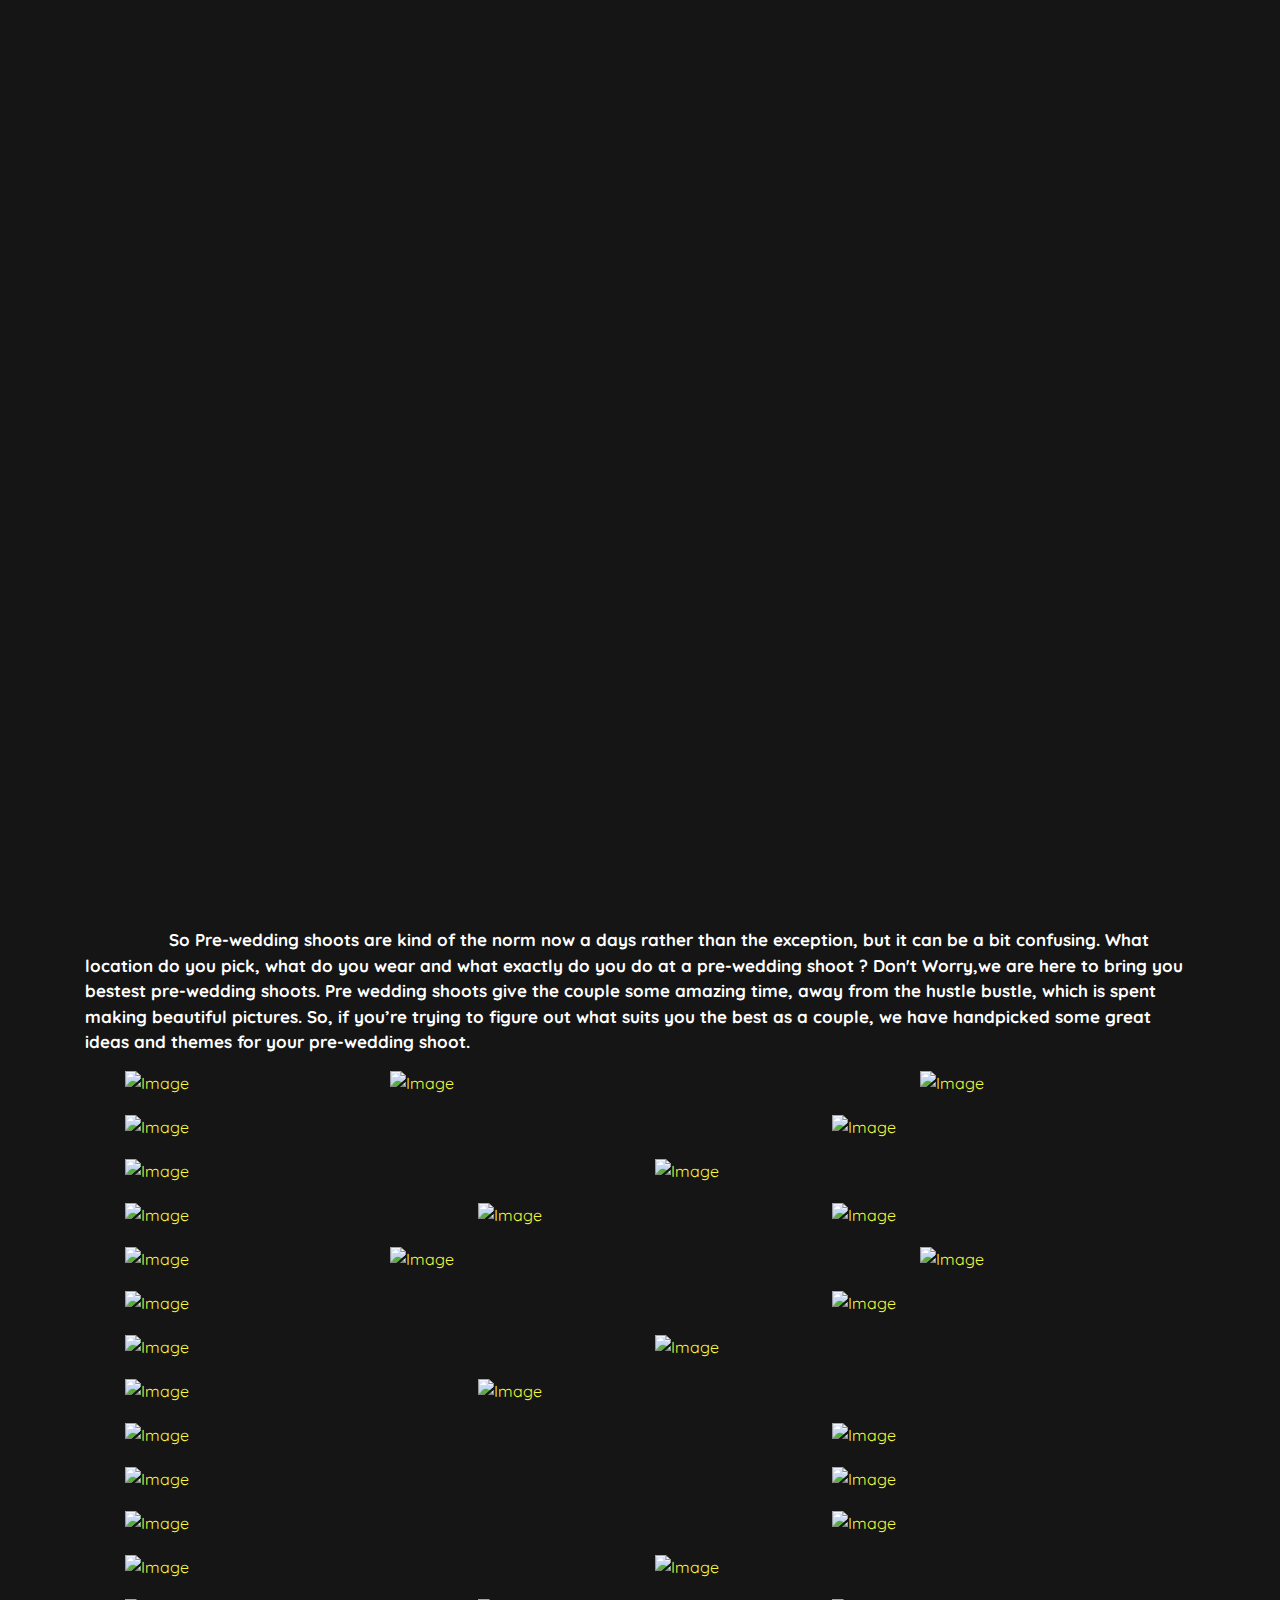
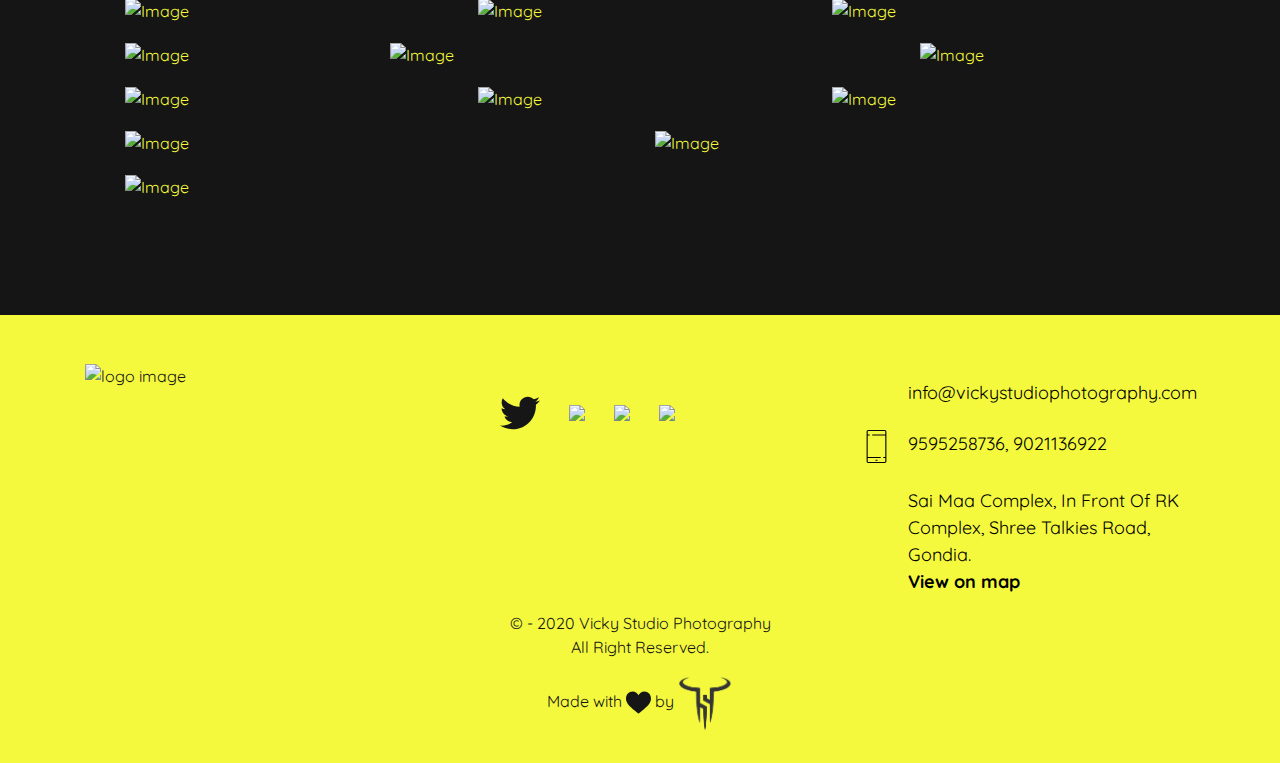
==== commit 053259c4: "Update cinematography.html" ====
--- a/cinematography.html
+++ b/cinematography.html
@@ -492,7 +492,7 @@
                                     <img src="assets/images/phone.svg" class="img-fluid contact-item" alt="">
                                 </div>
                                 <div class="col-md-10 col-10">
-                                    <a href="tel:9372821096" class=" pt-2  "> 9372821096, 9021136922</a>
+                                    <a href="tel:9372821096" class=" pt-2  "> 9595258736, 9021136922</a>
                                 </div>
                             </div>
                         </div>
@@ -569,4 +569,4 @@
     </script>
 </body>
 
-</html>+</html>
